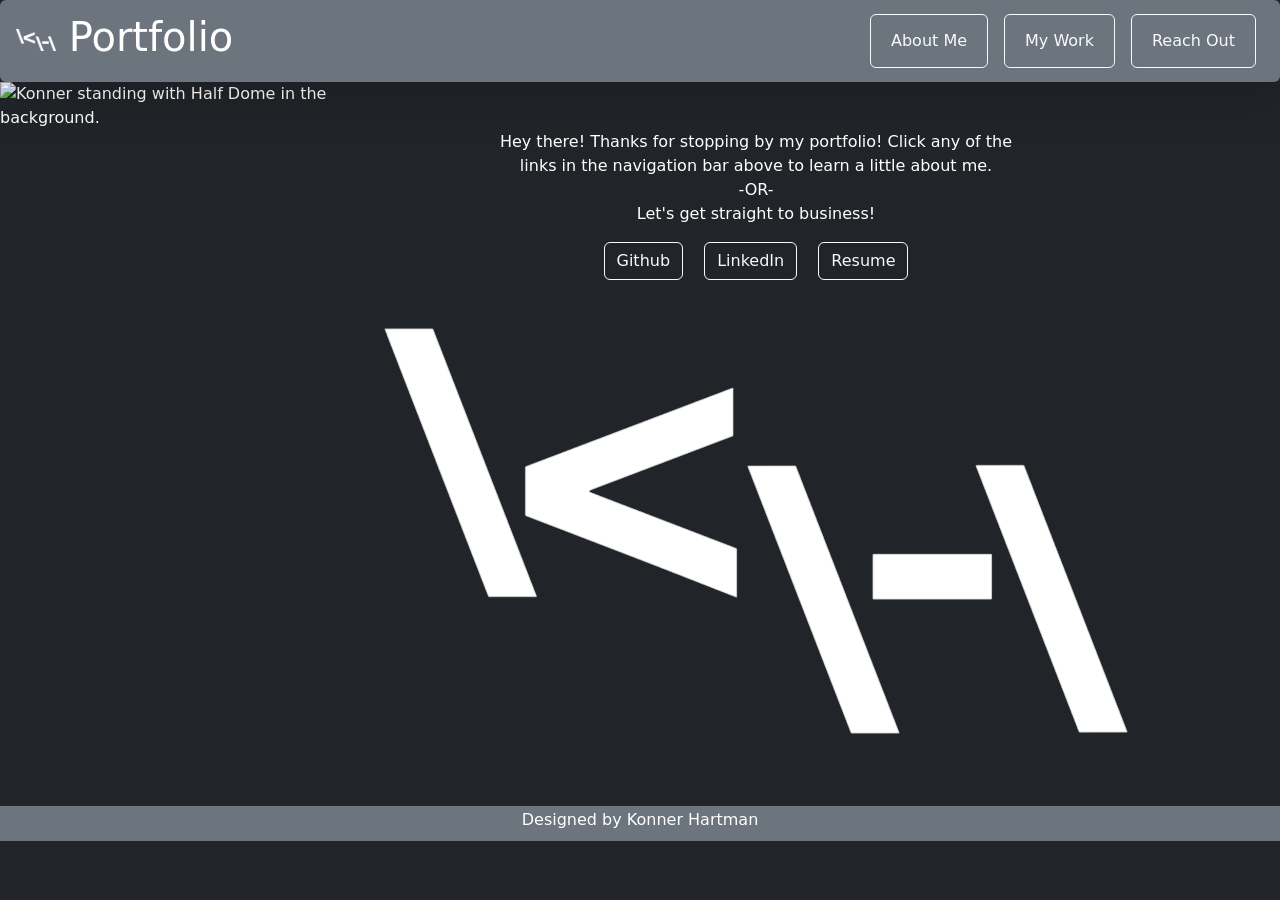
==== index.html @ e6d86e27 "Added links to landing page." ====
<!DOCTYPE html>
<html lang="en">
<head>
    <meta charset="UTF-8">
    <meta http-equiv="X-UA-Compatible" content="IE=edge">
    <meta name="viewport" content="width=device-width, initial-scale=1.0">
    <title>Portfolio :: K. Hartmnan</title>
    <link href="https://cdn.jsdelivr.net/npm/bootstrap@5.1.1/dist/css/bootstrap.min.css" rel="stylesheet" integrity="sha384-F3w7mX95PdgyTmZZMECAngseQB83DfGTowi0iMjiWaeVhAn4FJkqJByhZMI3AhiU" crossorigin="anonymous">
</head>
<body class="bg-dark text-white">

    <!-- Header and Nav Bar -->
    <nav class="shadow-lg rounded navbar sticky-top navbar-expand-lg navbar-dark bg-secondary py-2 ">
        <a class="navbar-brand mx-3" href="https://konnerhartman.github.io/K.-Hartman-Portfolio/">
            
            <h1><img width="40px" src="assets/images/KH-LOGO copy.png"> Portfolio</h1>
        </a>
        <button class="navbar-toggler" type="button" data-toggle="collapse" data-target="#navbarNav" aria-controls="navbarNav" aria-expanded="false" aria-label="Toggle navigation">
            <span class="navbar-toggler-icon"></span>
        </button>
        <div class="collapse navbar-collapse" id="navbarNav">
            <ul class="navbar-nav mx-3 ms-auto">
                <li class="nav-item mx-2">
                    <button type="button" class="btn btn-outline-light">
                        <a id="abtMeBtn" class="nav-link active text-reset" href="#about">About Me</a>
                    </button>
                </li>
                <li  class="nav-item mx-2">
                    <button type="button" class="btn btn-outline-light">
                        <a id="myWorkBtn" class="nav-link active text-reset" href="#myWork">My Work</a>
                    </button>
                </li>
                <li class="nav-item mx-2">
                    <button type="button" class="btn btn-outline-light">
                        <a id="reachMeBtn" class="nav-link active text-reset" href="#reachMe">Reach Out</a>
                    </button>
                </li>
            </ul>
        </div>
    </nav>

    <main>
        <!-- About Me Section -->
        
        <div class="container ms-0 ps-0">
            <div class="row">
                <section class="intro col-lg-4">
                    <img class="d-none d-sm-block d-sm-none d-md-block d-md-none d-lg-block img-fluid" height="700px" src="./assets/images/IMG_6895-cutout.png" alt="Konner standing with Half Dome in the background.">
                </section>
                
                <section class="col-lg-8">
                    <div id="mainLogo">
                        <div class="my-5 mx-5 px-5 text-center">
                            <p class="py-0 my-0">Hey there! Thanks for stopping by my portfolio! Click any of the links in the navigation bar above to learn a little about me.</p>
                            <p class="py-0 my-0">-OR-</p>
                            <p class="pt-0 mt-0">Let's get straight to business!</p>
                            <button type="button" class="btn btn-outline-light mx-2">
                                <a target="_blank" class="nav-link active text-reset" href="https://github.com/konnerhartman">Github</a>
                            </button>
                            <button type="button" class="btn btn-outline-light mx-2">
                                <a target="_blank" class="nav-link active text-reset" href="https://www.linkedin.com/in/konner-hartman/">LinkedIn</a>
                            </button>
                            <button type="button" class="btn btn-outline-light mx-2">
                                <a target="_blank" class="nav-link active text-reset" href="https://drive.google.com/file/d/1lR4tqZiNRSLzY7ES5JjUTpDskg7D9RO3/view">Resume</a>
                            </button>
                        </div>
                        <img class="img-fluid d-block my-5" alt="Responsive image"  height="300px" src="./assets/images/KH-LOGO copy.png" alt="">
                    </div>
                    <div class="accordion my-5 d-none shadow-lg" id="accordionExample">
                        <h2 class="text-center text-decoration-underline">About Me</h2>
                        <div class="card">
                          <div class="card-header bg-dark" id="headingOne">
                            <h2 class="mb-0">
                              <button class="btn btn-link collapsed text-white text-decoration-none" type="button" data-toggle="collapse" data-target="#collapseOne" aria-expanded="false" aria-controls="collapseOne">
                                My Past
                              </button>
                            </h2>
                          </div>
                      
                          <div id="collapseOne" class="collapse" aria-labelledby="headingOne" data-parent="#accordionExample">
                            <div class="card-body bg-secondary">
                                <p>Building is my passion. As a child, I would lock myself away in my bedroom, spending endless hours creating anything and everything with Lego. The older I became, the more I gained the trust of my father with power tools… because believe it or not, power tools can pose a bit of danger in the hands of a pre-teen. The power tools allowed me to create and transpire my love for creating through the medium of wood. I can vividly remember the days my dad took me on construction sites where I assisted with house add-ons, building decks, awnings, etc. The building went beyond that. We spent countless hours in his workshop, music blasting, garage door open — creating.</p>

                                <p>Outside of the garage, my time was spent outdoors; working outside, riding motorcycles and skateboarding. My most vivid memory was, of course, relevant to building. My parents bought a new water heater, and I immediately became an astronaut with the card box it came in. The box became a spaceship and I became the first man on the moon!</p>
                                 
                                <p>Letting my creativity run wild was my passion. Whether it was woodwork, art, or spending time outdoors — I was determined to build, to create, to make everything out of something!<p>                            
                            </div>
                          </div>
                        </div>

                        <div class="card">
                          <div class="card-header bg-dark" id="headingTwo">
                            <h2 class="mb-0">
                              <button class="btn btn-link collapsed text-white text-decoration-none" type="button" data-toggle="collapse" data-target="#collapseTwo" aria-expanded="false" aria-controls="collapseTwo">
                                My Present
                              </button>
                            </h2>
                          </div>

                          <div id="collapseTwo" class="collapse" aria-labelledby="headingTwo" data-parent="#accordionExample">
                            <div class="card-body bg-secondary">
                                <p>I’m currently a Senior Zoologist at the Dallas Zoo. I know what you’re thinking, “What a cool job!” And you’re right — it is! And while this opportunity is phenomenal and has offered me experiences that most wouldn’t get in a lifetime, I have decided to make a career change. My passion for creativity and building runs deep, and with great eager, I am transitioning into web design.</p>

                                <p>While working full-time at the zoo, I am a full stack coding bootcamp student at Southern Methodist University in Dallas, Tx.</p>

                                <p>While working 40 hours a week, I was apprehensive to sign up for a class the would add 20+ hours to my work week, but I was determined to make this life change happen. And I must say, it is going great!</p>
                            </div>
                          </div>
                        </div>

                        <div class="card">
                          <div class="card-header bg-dark" id="headingThree">
                            <h2 class="mb-0">
                              <button class="btn btn-link collapsed text-white text-decoration-none" type="button" data-toggle="collapse" data-target="#collapseThree" aria-expanded="false" aria-controls="collapseThree">
                                My Future
                              </button>
                            </h2>
                          </div>

                          <div id="collapseThree" class="collapse" aria-labelledby="headingThree" data-parent="#accordionExample">
                            <div class="card-body bg-secondary">
                                <p>My aspirations for my future are forever changing as life progresses. But one thing I do know is that I will be a successful web developer! As I did research into this completely new occupational field, I was always leaning toward back-end development, although I haven’t gotten too deep into that yet. I have tons of fun with front end design, so I may try my hand at free-lance as a side hustle, while I continue to achieve my goal of becoming a back-end developer.</p>

                                <p>Thanks for making it this far! Check out some of my other links above.</p>
                            </div>
                          </div>
                        </div>
                    </div>
                </section>
            </div>
        </div>
        <br>
        <!-- My Projects Section -->
        <div id="myWork" class="container d-none pt-5">
            <h2 class="text-center text-decoration-underline">My Work</h2>
            <p class="text-center">Hover over image for details.<br>Click image to deploy page in a new window.</p>
                    <div class="row">
                        <!-- Horiseon Refactoring -->
                        <article class="col-lg-6">
                            <p class="text-decoration-underline">Fetch A Buzz (My Latest Project)</p>
                            <a title="Fetch A Buzz is an app created as a class project by myself and two other classmates. This app allows the user to select certain cocktails and see the movie that made the drink famous. To achieve this we utilized Materialize (CSS framework), JQuery, and two APIs: OMDB and TheCocktailDB. My roll in this project was a wide spread of tasks, ranging from front end design, JavaScript functionality, to team managing within GitHub and making sure any branch issues were resolved correctly, the main branch remained clean, and each member stayed on task by using the KANBAN board on GitHub." 
                            target="_blank" href="https://konnerhartman.github.io/Fetch-A-Buzz/">
                                <img class="shadow p-3 mb-5 bg-secondary rounded img-fluid" src="./assets/images/Fetch-A-Buzz.png" alt="Screen capture of link.">
                            </a>
                        </article>

                        <!-- Website Design -->
                        <article class="col-lg-6">
                            <p class="text-decoration-underline">Website Design</p>
                            <a title="Here is an example of light web design I have done using a template site. This specific site was created on SquareSpace.com." target="_blank" href="https://www.perilousoutdoors.com/">
                                <img class="shadow p-3 mb-5 bg-secondary rounded img-fluid" src="./assets/images/perilousoutdoors.png" alt="Screen capture of link.">
                            </a>
                        </article>
                    </div>

                    <div class="row">
                    <!-- GitHub Link -->
                        <article class="col-lg-6">
                            <p class="text-decoration-underline">GitHub Links</p>
                            <a title="This will direct you to all of my current repositories where you will be able to view my deployed pages, code, and other activity." target="_blank" href="https://github.com/konnerhartman?tab=repositories">
                                <img class="shadow p-3 mb-5 bg-secondary rounded img-fluid" src="./assets/images/github-konnerhartman.png" alt="Screen capture of link.">
                            </a>
                        </article class="col-lg-6">

                        <!-- Google Portfolio -->
                        <article class="col-lg-6">
                            <p class="text-decoration-underline">Other Interests</p>
                            <a title="This Google page will give you a glimpse into other branches of my life. Get a better feel for who I am." target="_blank" href="https://drive.google.com/drive/folders/1UuTff7HrEOknrHOJARi-pUAUP2q-LWWB?usp=sharing">
                                <img class="shadow p-3 mb-5 bg-secondary rounded img-fluid" src="./assets/images/google-drive.png" alt="Screen capture of link.">
                            </a>
                        </article>
                    </div>
            </div>
        </div>

        <!-- Contact Me Section -->
        <div id="reachMe" class="container d-none ps-5">
            <h2 class="text-center text-decoration-underline" id="contact">Reach out</h2>
            <div class="row ps-5">
                <div class="col-lg-3 col-md-6 ps-5">
                    <a target="_blank" href="https://www.linkedin.com/in/konner-hartman/"><i class="fab fa-linkedin fa-3x"></i></a>
                </div>
                <div class="col-lg-3 col-md-6 ps-5">
                    <a target="_blank" href="https://github.com/konnerhartman"><i class="fab fa-github-square fa-3x"></i></a>
                </div>
                <div class="col-lg-3 col-md-6 ps-5">
                    <a target="_blank" href="https://www.facebook.com/konner.hartman"><i class="fab fa-facebook-square fa-3x"></i></a>
                </div>
                <div class="col-lg-3 col-md-6 ps-5">
                    <a target="_blank" href="https://twitter.com/kHartman22"><i class="fab fa-twitter-square fa-3x"></i></a>
                </div>
            </div>
            <div class="row ps-5"> 
                <div class="col-lg-6 ps-5">
                    <i class="fas fa-mobile-alt fa-3x fa-pull-left"></i> (214) 226-4278
                </div>
                <div class="col-lg-6 ps-5">
                    <i class="fas fa-envelope-square fa-3x fa-pull-left bi bi-align-center"></i> konner.hartman@yahoo.com
                </div>
            </div>
        </div>
    </main>

    <!-- Footer w/ Links  -->
    <footer class="text-center fixed-sticky bg-secondary py-1">
        <h6>Designed by Konner Hartman</h6>
    </footer>

    <script src="./assets/script.js"></script>
    <script src="https://code.jquery.com/jquery-3.3.1.slim.min.js" integrity="sha384-q8i/X+965DzO0rT7abK41JStQIAqVgRVzpbzo5smXKp4YfRvH+8abtTE1Pi6jizo" crossorigin="anonymous"></script>
    <script src="https://cdnjs.cloudflare.com/ajax/libs/popper.js/1.14.7/umd/popper.min.js" integrity="sha384-UO2eT0CpHqdSJQ6hJty5KVphtPhzWj9WO1clHTMGa3JDZwrnQq4sF86dIHNDz0W1" crossorigin="anonymous"></script>
    <script src="https://stackpath.bootstrapcdn.com/bootstrap/4.3.1/js/bootstrap.min.js" integrity="sha384-JjSmVgyd0p3pXB1rRibZUAYoIIy6OrQ6VrjIEaFf/nJGzIxFDsf4x0xIM+B07jRM" crossorigin="anonymous"></script>
    <script src="https://kit.fontawesome.com/2a07effbf4.js" crossorigin="anonymous"></script>
</body>

</html>
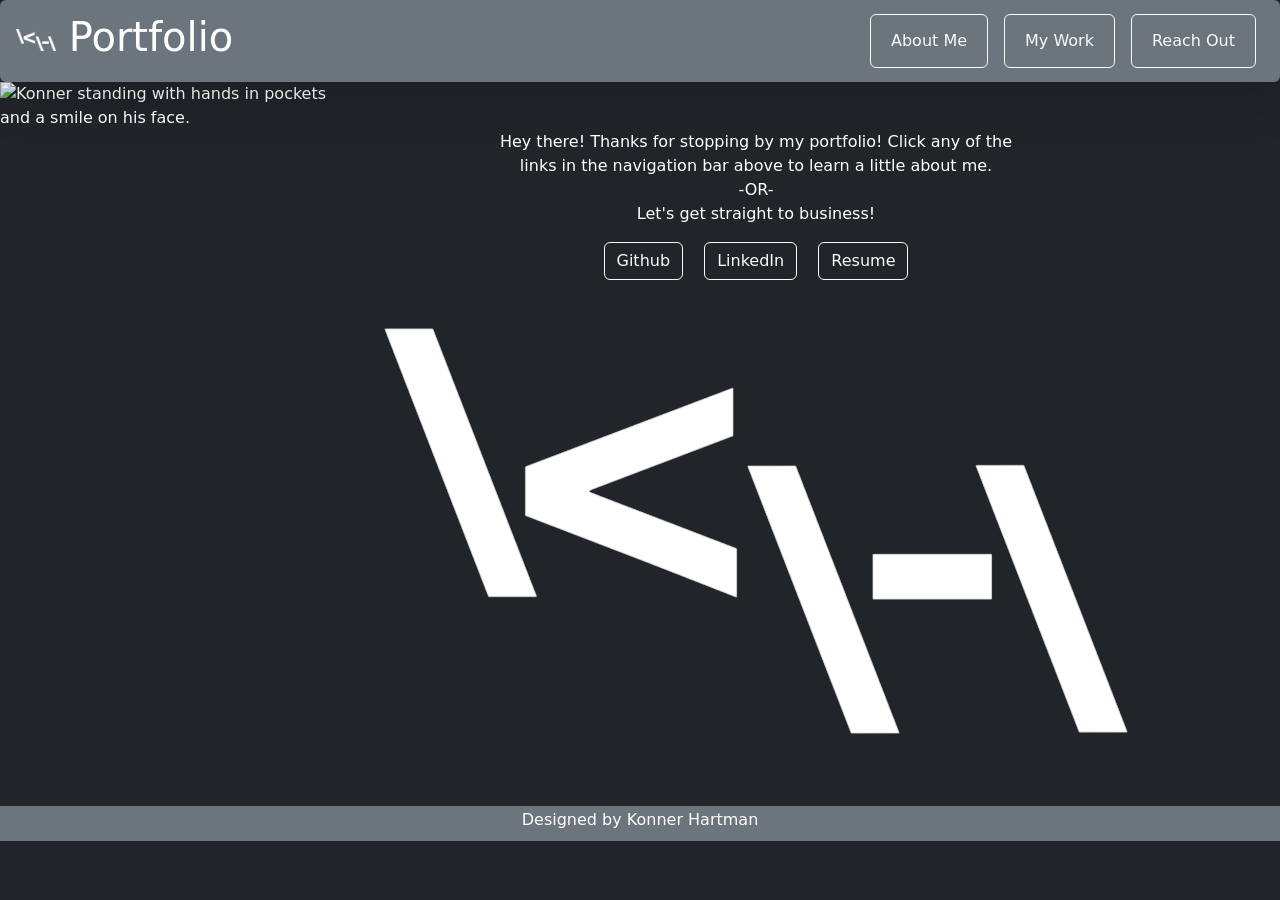
==== commit b80b2d47: "added logo to browser tab. Added new project to my work section." ====
--- a/index.html
+++ b/index.html
@@ -4,6 +4,7 @@
     <meta charset="UTF-8">
     <meta http-equiv="X-UA-Compatible" content="IE=edge">
     <meta name="viewport" content="width=device-width, initial-scale=1.0">
+    <link rel="icon" href="./assets/images/KH-LOGO copy.png">
     <title>Portfolio :: K. Hartmnan</title>
     <link href="https://cdn.jsdelivr.net/npm/bootstrap@5.1.1/dist/css/bootstrap.min.css" rel="stylesheet" integrity="sha384-F3w7mX95PdgyTmZZMECAngseQB83DfGTowi0iMjiWaeVhAn4FJkqJByhZMI3AhiU" crossorigin="anonymous">
 </head>
@@ -45,7 +46,7 @@
         <div class="container ms-0 ps-0">
             <div class="row">
                 <section class="intro col-lg-4">
-                    <img class="d-none d-sm-block d-sm-none d-md-block d-md-none d-lg-block img-fluid" height="700px" src="./assets/images/IMG_6895-cutout.png" alt="Konner standing with Half Dome in the background.">
+                    <img class="d-none d-sm-block d-sm-none d-md-block d-md-none d-lg-block img-fluid" height="700px" src="./assets/images/IMG_6895-cutout.png" alt="Konner standing with hands in pockets and a smile on his face.">
                 </section>
                 
                 <section class="col-lg-8">
@@ -64,7 +65,7 @@
                                 <a target="_blank" class="nav-link active text-reset" href="https://drive.google.com/file/d/1lR4tqZiNRSLzY7ES5JjUTpDskg7D9RO3/view">Resume</a>
                             </button>
                         </div>
-                        <img class="img-fluid d-block my-5" alt="Responsive image"  height="300px" src="./assets/images/KH-LOGO copy.png" alt="">
+                        <img class="img-fluid d-block my-5" alt="Responsive image"  height="300px" src="./assets/images/KH-LOGO copy.png" alt="Konner Hartman's logo.">
                     </div>
                     <div class="accordion my-5 d-none shadow-lg" id="accordionExample">
                         <h2 class="text-center text-decoration-underline">About Me</h2>
@@ -119,7 +120,7 @@
 
                           <div id="collapseThree" class="collapse" aria-labelledby="headingThree" data-parent="#accordionExample">
                             <div class="card-body bg-secondary">
-                                <p>My aspirations for my future are forever changing as life progresses. But one thing I do know is that I will be a successful web developer! As I did research into this completely new occupational field, I was always leaning toward back-end development, although I haven’t gotten too deep into that yet. I have tons of fun with front end design, so I may try my hand at free-lance as a side hustle, while I continue to achieve my goal of becoming a back-end developer.</p>
+                                <p>My aspirations for my future are forever changing as life progresses. But one thing I do know is that I will be a successful web developer! As I did research into this completely new occupational field, I was always leaning toward back-end development, although I haven’t gotten too deep into that yet. I have tons of fun with front-end design, so I may try my hand at free-lancing, while I continue to achieve my goal of becoming a back-end developer.</p>
 
                                 <p>Thanks for making it this far! Check out some of my other links above.</p>
                             </div>
@@ -133,9 +134,9 @@
         <!-- My Projects Section -->
         <div id="myWork" class="container d-none pt-5">
             <h2 class="text-center text-decoration-underline">My Work</h2>
-            <p class="text-center">Hover over image for details.<br>Click image to deploy page in a new window.</p>
+            <p class="text-center">Hover over each image for details.<br>Visit each page by clicking on the image.</p>
                     <div class="row">
-                        <!-- Horiseon Refactoring -->
+                        <!-- Most Recent Project -->
                         <article class="col-lg-6">
                             <p class="text-decoration-underline">Fetch A Buzz (My Latest Project)</p>
                             <a title="Fetch A Buzz is an app created as a class project by myself and two other classmates. This app allows the user to select certain cocktails and see the movie that made the drink famous. To achieve this we utilized Materialize (CSS framework), JQuery, and two APIs: OMDB and TheCocktailDB. My roll in this project was a wide spread of tasks, ranging from front end design, JavaScript functionality, to team managing within GitHub and making sure any branch issues were resolved correctly, the main branch remained clean, and each member stayed on task by using the KANBAN board on GitHub." 
@@ -144,23 +145,23 @@
                             </a>
                         </article>
 
-                        <!-- Website Design -->
+                        <!-- Second Project -->
+                        <article class="col-lg-6">
+                            <p class="text-decoration-underline col-lg-3">Work Day Scheduler</p>
+                            <a title="While building this app, I utilized moment.js, local storage, and JQuery to create a daily planner that will take a users input and all it to persist until the user clears it. Each hour block will show a color depending on time of day to indicate if the task is past due, on time, or approaching." target="_blank" href="https://konnerhartman.github.io/Work_Day_Scheduler/">
+                                <img class="shadow p-3 mb-5 bg-secondary rounded img-fluid" src="./assets/images/Work-Day-Scheduler.png" alt="Screen capture of link.">
+                            </a>
+                        </article>
+                    </div>
+
+                    <div class="row">
+                    <!-- Web Design -->
                         <article class="col-lg-6">
                             <p class="text-decoration-underline">Website Design</p>
                             <a title="Here is an example of light web design I have done using a template site. This specific site was created on SquareSpace.com." target="_blank" href="https://www.perilousoutdoors.com/">
                                 <img class="shadow p-3 mb-5 bg-secondary rounded img-fluid" src="./assets/images/perilousoutdoors.png" alt="Screen capture of link.">
                             </a>
                         </article>
-                    </div>
-
-                    <div class="row">
-                    <!-- GitHub Link -->
-                        <article class="col-lg-6">
-                            <p class="text-decoration-underline">GitHub Links</p>
-                            <a title="This will direct you to all of my current repositories where you will be able to view my deployed pages, code, and other activity." target="_blank" href="https://github.com/konnerhartman?tab=repositories">
-                                <img class="shadow p-3 mb-5 bg-secondary rounded img-fluid" src="./assets/images/github-konnerhartman.png" alt="Screen capture of link.">
-                            </a>
-                        </article class="col-lg-6">
 
                         <!-- Google Portfolio -->
                         <article class="col-lg-6">
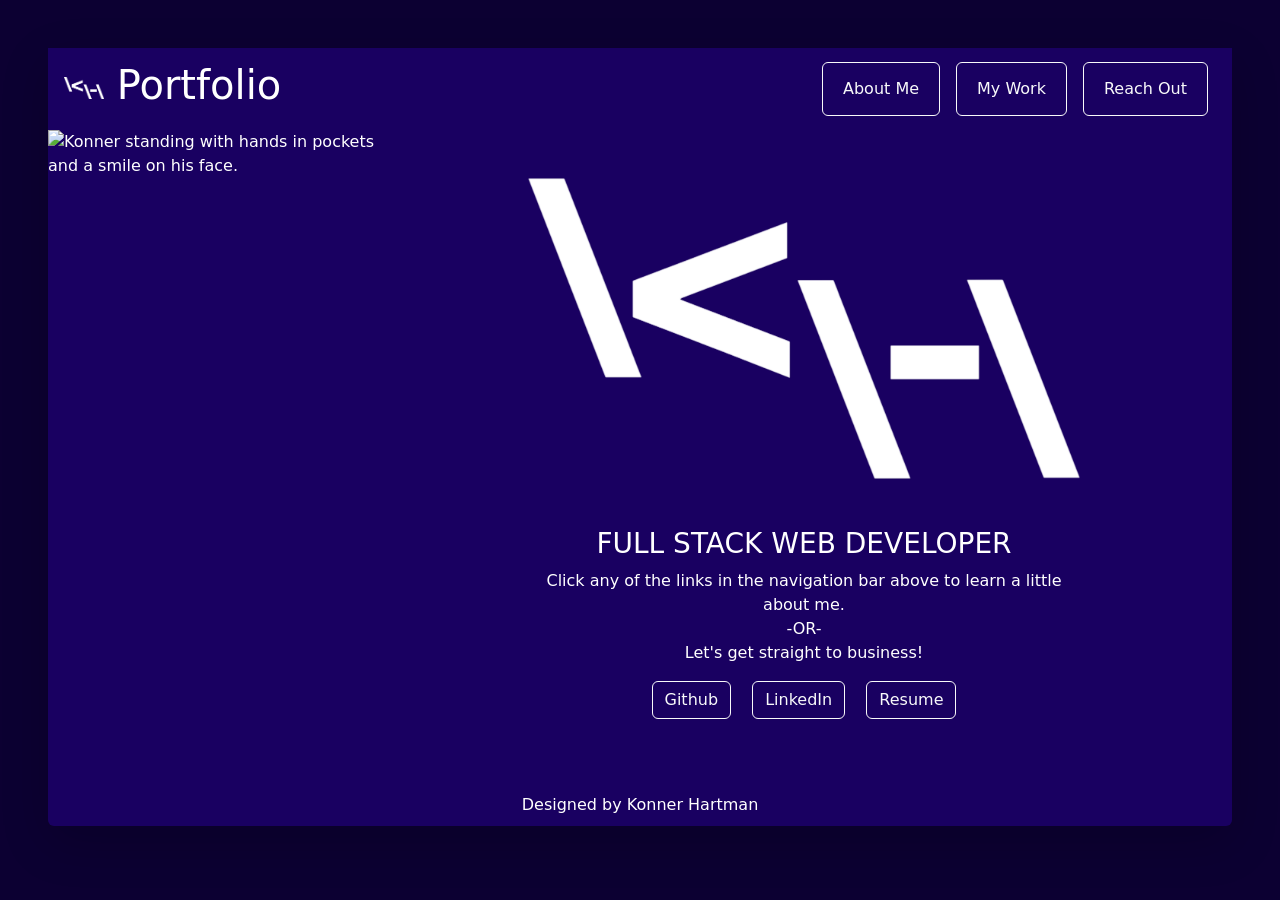
==== commit ce835098: "updated style, reformated html." ====
--- a/index.html
+++ b/index.html
@@ -6,210 +6,246 @@
     <meta name="viewport" content="width=device-width, initial-scale=1.0">
     <link rel="icon" href="./assets/images/KH-LOGO copy.png">
     <title>Portfolio :: K. Hartmnan</title>
-    <link href="https://cdn.jsdelivr.net/npm/bootstrap@5.1.1/dist/css/bootstrap.min.css" rel="stylesheet" integrity="sha384-F3w7mX95PdgyTmZZMECAngseQB83DfGTowi0iMjiWaeVhAn4FJkqJByhZMI3AhiU" crossorigin="anonymous">
-</head>
-<body class="bg-dark text-white">
-
-    <!-- Header and Nav Bar -->
-    <nav class="shadow-lg rounded navbar sticky-top navbar-expand-lg navbar-dark bg-secondary py-2 ">
-        <a class="navbar-brand mx-3" href="https://konnerhartman.github.io/K.-Hartman-Portfolio/">
+    <link href="https://cdn.jsdelivr.net/npm/bootstrap@5.1.3/dist/css/bootstrap.min.css" rel="stylesheet" integrity="sha384-1BmE4kWBq78iYhFldvKuhfTAU6auU8tT94WrHftjDbrCEXSU1oBoqyl2QvZ6jIW3" crossorigin="anonymous"></head>
+<body style="background-color: #0c0032;">
+
+    <div class="shadow-lg rounded text-white m-5" style="background-color: #190061;">
+        <!-- Header and Nav Bar -->
+        <nav class="navbar sticky-top navbar-expand-lg navbar-dark py-2" style="background-color: #190061">
+            <a class="navbar-brand mx-3" href="https://konnerhartman.github.io/K.-Hartman-Portfolio/">
+                
+                <h1><img width="40px" src="assets/images/KH-LOGO copy.png"> Portfolio</h1>
+            </a>
+            <button class="navbar-toggler" type="button" data-toggle="collapse" data-target="#navbarNav" aria-controls="navbarNav" aria-expanded="false" aria-label="Toggle navigation">
+                <span class="navbar-toggler-icon"></span>
+            </button>
+            <div class="collapse navbar-collapse" id="navbarNav">
+                <ul class="navbar-nav mx-3 ms-auto">
+                    <li class="nav-item mx-2">
+                        <button type="button" class="btn btn-outline-light" >
+                            <a id="abtMeBtn" class="nav-link active text-reset" href="#about">About Me</a>
+                        </button>
+                    </li>
+                    <li  class="nav-item mx-2">
+                        <button type="button" class="btn btn-outline-light">
+                            <a id="myWorkBtn" class="nav-link active text-reset" href="#myWork">My Work</a>
+                        </button>
+                    </li>
+                    <li class="nav-item mx-2">
+                        <button type="button" class="btn btn-outline-light">
+                            <a id="reachMeBtn" class="nav-link active text-reset" href="#reachMe">Reach Out</a>
+                        </button>
+                    </li>
+                </ul>
+            </div>
+        </nav>
+
+        <main>
+            <!-- About Me Section -->
             
-            <h1><img width="40px" src="assets/images/KH-LOGO copy.png"> Portfolio</h1>
-        </a>
-        <button class="navbar-toggler" type="button" data-toggle="collapse" data-target="#navbarNav" aria-controls="navbarNav" aria-expanded="false" aria-label="Toggle navigation">
-            <span class="navbar-toggler-icon"></span>
-        </button>
-        <div class="collapse navbar-collapse" id="navbarNav">
-            <ul class="navbar-nav mx-3 ms-auto">
-                <li class="nav-item mx-2">
-                    <button type="button" class="btn btn-outline-light">
-                        <a id="abtMeBtn" class="nav-link active text-reset" href="#about">About Me</a>
-                    </button>
-                </li>
-                <li  class="nav-item mx-2">
-                    <button type="button" class="btn btn-outline-light">
-                        <a id="myWorkBtn" class="nav-link active text-reset" href="#myWork">My Work</a>
-                    </button>
-                </li>
-                <li class="nav-item mx-2">
-                    <button type="button" class="btn btn-outline-light">
-                        <a id="reachMeBtn" class="nav-link active text-reset" href="#reachMe">Reach Out</a>
-                    </button>
-                </li>
-            </ul>
-        </div>
-    </nav>
-
-    <main>
-        <!-- About Me Section -->
-        
-        <div class="container ms-0 ps-0">
-            <div class="row">
-                <section class="intro col-lg-4">
-                    <img class="d-none d-sm-block d-sm-none d-md-block d-md-none d-lg-block img-fluid" height="700px" src="./assets/images/IMG_6895-cutout.png" alt="Konner standing with hands in pockets and a smile on his face.">
-                </section>
-                
-                <section class="col-lg-8">
-                    <div id="mainLogo">
-                        <div class="my-5 mx-5 px-5 text-center">
-                            <p class="py-0 my-0">Hey there! Thanks for stopping by my portfolio! Click any of the links in the navigation bar above to learn a little about me.</p>
-                            <p class="py-0 my-0">-OR-</p>
-                            <p class="pt-0 mt-0">Let's get straight to business!</p>
-                            <button type="button" class="btn btn-outline-light mx-2">
-                                <a target="_blank" class="nav-link active text-reset" href="https://github.com/konnerhartman">Github</a>
+            <div class="container ms-0 ps-0">
+                <div class="row">
+                    <section class="intro col-lg-4">
+                        <img class="d-none d-sm-block d-sm-none d-md-block d-md-none d-lg-block img-fluid" height="700px" src="./assets/images/IMG_6895-cutout.png" alt="Konner standing with hands in pockets and a smile on his face.">
+                    </section>
+                    
+                    <section class="col-lg-8">
+                        <div id="mainLogo">
+                            <div class="my-5 mx-5 px-5 text-center">
+                                <img class="img-fluid d-block my-5" alt="Responsive image"  height="300px" src="./assets/images/KH-LOGO copy.png" alt="Konner Hartman's logo.">
+                                <h3>FULL STACK WEB DEVELOPER</h3>
+                                <p class="py-0 my-0">Click any of the links in the navigation bar above to learn a little about me.</p>
+                                <p class="py-0 my-0">-OR-</p>
+                                <p class="pt-0 mt-0">Let's get straight to business!</p>
+                                <button type="button" class="btn btn-outline-light mx-2">
+                                    <a target="_blank" class="nav-link active text-reset" href="https://github.com/konnerhartman">Github</a>
+                                </button>
+                                <button type="button" class="btn btn-outline-light mx-2">
+                                    <a target="_blank" class="nav-link active text-reset" href="https://www.linkedin.com/in/konner-hartman/">LinkedIn</a>
+                                </button>
+                                <button type="button" class="btn btn-outline-light mx-2">
+                                    <a target="_blank" class="nav-link active text-reset" href="https://drive.google.com/file/d/1lR4tqZiNRSLzY7ES5JjUTpDskg7D9RO3/view">Resume</a>
+                                </button>
+                            </div>
+                        </div>
+                        <div class="accordion my-5 d-none shadow-lg" id="accordionExample">
+                            <h2 class="text-center text-decoration-underline">About Me</h2>
+                            <div class="card">
+                            <div class="card-header bg-dark" id="headingOne">
+                                <h2 class="mb-0">
+                                <button class="btn btn-link collapsed text-white text-decoration-none" type="button" data-toggle="collapse" data-target="#collapseOne" aria-expanded="false" aria-controls="collapseOne">
+                                    My Past
+                                </button>
+                                </h2>
+                            </div>
+                        
+                            <div id="collapseOne" class="collapse" aria-labelledby="headingOne" data-parent="#accordionExample">
+                                <div class="card-body bg-secondary">
+                                    <p>Building is my passion. As a child, I would lock myself away in my bedroom, spending endless hours creating anything and everything with Lego. The older I became, the more I gained the trust of my father with power tools… because believe it or not, power tools can pose a bit of danger in the hands of a pre-teen. The power tools allowed me to create and transpire my love for creating through the medium of wood. I can vividly remember the days my dad took me on construction sites where I assisted with house add-ons, building decks, awnings, etc. The building went beyond that. We spent countless hours in his workshop, music blasting, garage door open — creating.</p>
+
+                                    <p>Outside of the garage, my time was spent outdoors; working outside, riding motorcycles and skateboarding. My most vivid memory was, of course, relevant to building. My parents bought a new water heater, and I immediately became an astronaut with the card box it came in. The box became a spaceship and I became the first man on the moon!</p>
+                                    
+                                    <p>Letting my creativity run wild was my passion. Whether it was woodwork, art, or spending time outdoors — I was determined to build, to create, to make everything out of something!<p>                            
+                                </div>
+                            </div>
+                            </div>
+
+                            <div class="card">
+                            <div class="card-header bg-dark" id="headingTwo">
+                                <h2 class="mb-0">
+                                <button class="btn btn-link collapsed text-white text-decoration-none" type="button" data-toggle="collapse" data-target="#collapseTwo" aria-expanded="false" aria-controls="collapseTwo">
+                                    My Present
+                                </button>
+                                </h2>
+                            </div>
+
+                            <div id="collapseTwo" class="collapse" aria-labelledby="headingTwo" data-parent="#accordionExample">
+                                <div class="card-body bg-secondary">
+                                    <p>I’m currently a Senior Zoologist at the Dallas Zoo. I know what you’re thinking, “What a cool job!” And you’re right — it is! And while this opportunity is phenomenal and has offered me experiences that most wouldn’t get in a lifetime, I have decided to make a career change. My passion for creativity and building runs deep, and with great eager, I am transitioning into web design.</p>
+
+                                    <p>While working full-time at the zoo, I am a full stack coding bootcamp student at Southern Methodist University in Dallas, Tx.</p>
+
+                                    <p>While working 40 hours a week, I was apprehensive to sign up for a class the would add 20+ hours to my work week, but I was determined to make this life change happen. And I must say, it is going great!</p>
+                                </div>
+                            </div>
+                            </div>
+
+                            <div class="card">
+                            <div class="card-header bg-dark" id="headingThree">
+                                <h2 class="mb-0">
+                                <button class="btn btn-link collapsed text-white text-decoration-none" type="button" data-toggle="collapse" data-target="#collapseThree" aria-expanded="false" aria-controls="collapseThree">
+                                    My Future
+                                </button>
+                                </h2>
+                            </div>
+
+                            <div id="collapseThree" class="collapse" aria-labelledby="headingThree" data-parent="#accordionExample">
+                                <div class="card-body bg-secondary">
+                                    <p>My aspirations for my future are forever changing as life progresses. But one thing I do know is that I will be a successful web developer! As I did research into this completely new occupational field, I was always leaning toward back-end development, although I haven’t gotten too deep into that yet. I have tons of fun with front-end design, so I may try my hand at free-lancing, while I continue to achieve my goal of becoming a back-end developer.</p>
+
+                                    <p>Thanks for making it this far! Check out some of my other links above.</p>
+                                </div>
+                            </div>
+                            </div>
+                        </div>
+                    </section>
+                </div>
+            </div>
+            <br>
+            <!-- My Projects Section -->
+            <div id="myWork" class="container d-none pt-5">
+                <h2 class="text-center text-decoration-underline">
+                    My Work
+                </h2>
+
+                <!-- Most Recent Project -->
+
+                <div class="card mb-3" style="max-width: 100;">
+                    <div class="row g-0 bg-secondary">
+                        <div class="col-md-4">
+                            <img class="shadow bg-secondary rounded img-fluid" src="./assets/images/Fetch-A-Buzz.png" alt="Screen capture of link.">
+                            <button type="button" class="btn btn-outline-light">
+                                <a class="nav-link active text-reset" href="">Deployed Page</a>
+                            </button>        
+                            <button type="button" class="btn btn-outline-light">
+                                <a class="nav-link active text-reset" href="">Repository</a>
                             </button>
-                            <button type="button" class="btn btn-outline-light mx-2">
-                                <a target="_blank" class="nav-link active text-reset" href="https://www.linkedin.com/in/konner-hartman/">LinkedIn</a>
-                            </button>
-                            <button type="button" class="btn btn-outline-light mx-2">
-                                <a target="_blank" class="nav-link active text-reset" href="https://drive.google.com/file/d/1lR4tqZiNRSLzY7ES5JjUTpDskg7D9RO3/view">Resume</a>
-                            </button>
-                        </div>
-                        <img class="img-fluid d-block my-5" alt="Responsive image"  height="300px" src="./assets/images/KH-LOGO copy.png" alt="Konner Hartman's logo.">
-                    </div>
-                    <div class="accordion my-5 d-none shadow-lg" id="accordionExample">
-                        <h2 class="text-center text-decoration-underline">About Me</h2>
-                        <div class="card">
-                          <div class="card-header bg-dark" id="headingOne">
-                            <h2 class="mb-0">
-                              <button class="btn btn-link collapsed text-white text-decoration-none" type="button" data-toggle="collapse" data-target="#collapseOne" aria-expanded="false" aria-controls="collapseOne">
-                                My Past
-                              </button>
-                            </h2>
-                          </div>
-                      
-                          <div id="collapseOne" class="collapse" aria-labelledby="headingOne" data-parent="#accordionExample">
-                            <div class="card-body bg-secondary">
-                                <p>Building is my passion. As a child, I would lock myself away in my bedroom, spending endless hours creating anything and everything with Lego. The older I became, the more I gained the trust of my father with power tools… because believe it or not, power tools can pose a bit of danger in the hands of a pre-teen. The power tools allowed me to create and transpire my love for creating through the medium of wood. I can vividly remember the days my dad took me on construction sites where I assisted with house add-ons, building decks, awnings, etc. The building went beyond that. We spent countless hours in his workshop, music blasting, garage door open — creating.</p>
-
-                                <p>Outside of the garage, my time was spent outdoors; working outside, riding motorcycles and skateboarding. My most vivid memory was, of course, relevant to building. My parents bought a new water heater, and I immediately became an astronaut with the card box it came in. The box became a spaceship and I became the first man on the moon!</p>
-                                 
-                                <p>Letting my creativity run wild was my passion. Whether it was woodwork, art, or spending time outdoors — I was determined to build, to create, to make everything out of something!<p>                            
-                            </div>
-                          </div>
-                        </div>
-
-                        <div class="card">
-                          <div class="card-header bg-dark" id="headingTwo">
-                            <h2 class="mb-0">
-                              <button class="btn btn-link collapsed text-white text-decoration-none" type="button" data-toggle="collapse" data-target="#collapseTwo" aria-expanded="false" aria-controls="collapseTwo">
-                                My Present
-                              </button>
-                            </h2>
-                          </div>
-
-                          <div id="collapseTwo" class="collapse" aria-labelledby="headingTwo" data-parent="#accordionExample">
-                            <div class="card-body bg-secondary">
-                                <p>I’m currently a Senior Zoologist at the Dallas Zoo. I know what you’re thinking, “What a cool job!” And you’re right — it is! And while this opportunity is phenomenal and has offered me experiences that most wouldn’t get in a lifetime, I have decided to make a career change. My passion for creativity and building runs deep, and with great eager, I am transitioning into web design.</p>
-
-                                <p>While working full-time at the zoo, I am a full stack coding bootcamp student at Southern Methodist University in Dallas, Tx.</p>
-
-                                <p>While working 40 hours a week, I was apprehensive to sign up for a class the would add 20+ hours to my work week, but I was determined to make this life change happen. And I must say, it is going great!</p>
-                            </div>
-                          </div>
-                        </div>
-
-                        <div class="card">
-                          <div class="card-header bg-dark" id="headingThree">
-                            <h2 class="mb-0">
-                              <button class="btn btn-link collapsed text-white text-decoration-none" type="button" data-toggle="collapse" data-target="#collapseThree" aria-expanded="false" aria-controls="collapseThree">
-                                My Future
-                              </button>
-                            </h2>
-                          </div>
-
-                          <div id="collapseThree" class="collapse" aria-labelledby="headingThree" data-parent="#accordionExample">
-                            <div class="card-body bg-secondary">
-                                <p>My aspirations for my future are forever changing as life progresses. But one thing I do know is that I will be a successful web developer! As I did research into this completely new occupational field, I was always leaning toward back-end development, although I haven’t gotten too deep into that yet. I have tons of fun with front-end design, so I may try my hand at free-lancing, while I continue to achieve my goal of becoming a back-end developer.</p>
-
-                                <p>Thanks for making it this far! Check out some of my other links above.</p>
-                            </div>
-                          </div>
-                        </div>
-                    </div>
-                </section>
-            </div>
-        </div>
-        <br>
-        <!-- My Projects Section -->
-        <div id="myWork" class="container d-none pt-5">
-            <h2 class="text-center text-decoration-underline">My Work</h2>
-            <p class="text-center">Hover over each image for details.<br>Visit each page by clicking on the image.</p>
-                    <div class="row">
-                        <!-- Most Recent Project -->
-                        <article class="col-lg-6">
-                            <p class="text-decoration-underline">Fetch A Buzz (My Latest Project)</p>
-                            <a title="Fetch A Buzz is an app created as a class project by myself and two other classmates. This app allows the user to select certain cocktails and see the movie that made the drink famous. To achieve this we utilized Materialize (CSS framework), JQuery, and two APIs: OMDB and TheCocktailDB. My roll in this project was a wide spread of tasks, ranging from front end design, JavaScript functionality, to team managing within GitHub and making sure any branch issues were resolved correctly, the main branch remained clean, and each member stayed on task by using the KANBAN board on GitHub." 
-                            target="_blank" href="https://konnerhartman.github.io/Fetch-A-Buzz/">
-                                <img class="shadow p-3 mb-5 bg-secondary rounded img-fluid" src="./assets/images/Fetch-A-Buzz.png" alt="Screen capture of link.">
-                            </a>
-                        </article>
-
-                        <!-- Second Project -->
-                        <article class="col-lg-6">
-                            <p class="text-decoration-underline col-lg-3">Work Day Scheduler</p>
-                            <a title="While building this app, I utilized moment.js, local storage, and JQuery to create a daily planner that will take a users input and all it to persist until the user clears it. Each hour block will show a color depending on time of day to indicate if the task is past due, on time, or approaching." target="_blank" href="https://konnerhartman.github.io/Work_Day_Scheduler/">
-                                <img class="shadow p-3 mb-5 bg-secondary rounded img-fluid" src="./assets/images/Work-Day-Scheduler.png" alt="Screen capture of link.">
-                            </a>
-                        </article>
-                    </div>
-
-                    <div class="row">
+                        </div>
+                        <div class="col-md-8">
+                            <div class="card-body">
+                                <h5 class="card-title">Fetch A Buzz (My Latest Project)</h5>
+                                <p class="card-text">Fetch A Buzz is an app created as a class project by myself and two other classmates. This app allows the user to select certain cocktails and see the movie that made the drink famous. To achieve this we utilized Materialize (CSS framework), JQuery, and two APIs: OMDB and TheCocktailDB. My roll in this project was a wide spread of tasks, ranging from front end design, JavaScript functionality, to team managing within GitHub and making sure any branch issues were resolved correctly, the main branch remained clean, and each member stayed on task by using the KANBAN board on GitHub.</p>
+                            </div>
+                        </div>
+                    </div>
+                </div>
+
+                <!-- Second Project -->
+
+                <div class="card mb-3" style="max-width: 100;">
+                    <div class="row g-0 bg-secondary">
+                        <div class="col-md-4">
+                            <img class="shadow bg-secondary rounded img-fluid" src="./assets/images/Work-Day-Scheduler.png" alt="Screen capture of link.">                                   
+                            <button type="button" class="btn btn-outline-light">
+                                <a class="nav-link active text-reset" target="_blank" href="https://konnerhartman.github.io/Work_Day_Scheduler/">Deployed Page</a>
+                            </button>        
+                            <button type="button" class="btn btn-outline-light">
+                                <a class="nav-link active text-reset" href="">Repository</a>
+                            </button>                                
+                        </div>
+                        <div class="col-md-8">
+                            <div class="card-body">
+                                <h5 class="card-title">Work Day Scheduler</h5>
+                                <p class="card-text">While building this app, I utilized moment.js, local storage, and JQuery to create a daily planner that will take a users input and all it to persist until the user clears it. Each hour block will show a color depending on time of day to indicate if the task is past due, on time, or approaching.</p>
+                            </div>
+                        </div>
+                    </div>
+                </div>
+
+                <div class="row">
                     <!-- Web Design -->
-                        <article class="col-lg-6">
-                            <p class="text-decoration-underline">Website Design</p>
-                            <a title="Here is an example of light web design I have done using a template site. This specific site was created on SquareSpace.com." target="_blank" href="https://www.perilousoutdoors.com/">
-                                <img class="shadow p-3 mb-5 bg-secondary rounded img-fluid" src="./assets/images/perilousoutdoors.png" alt="Screen capture of link.">
-                            </a>
-                        </article>
-
-                        <!-- Google Portfolio -->
-                        <article class="col-lg-6">
-                            <p class="text-decoration-underline">Other Interests</p>
-                            <a title="This Google page will give you a glimpse into other branches of my life. Get a better feel for who I am." target="_blank" href="https://drive.google.com/drive/folders/1UuTff7HrEOknrHOJARi-pUAUP2q-LWWB?usp=sharing">
-                                <img class="shadow p-3 mb-5 bg-secondary rounded img-fluid" src="./assets/images/google-drive.png" alt="Screen capture of link.">
-                            </a>
-                        </article>
-                    </div>
-            </div>
-        </div>
-
-        <!-- Contact Me Section -->
-        <div id="reachMe" class="container d-none ps-5">
-            <h2 class="text-center text-decoration-underline" id="contact">Reach out</h2>
-            <div class="row ps-5">
-                <div class="col-lg-3 col-md-6 ps-5">
-                    <a target="_blank" href="https://www.linkedin.com/in/konner-hartman/"><i class="fab fa-linkedin fa-3x"></i></a>
-                </div>
-                <div class="col-lg-3 col-md-6 ps-5">
-                    <a target="_blank" href="https://github.com/konnerhartman"><i class="fab fa-github-square fa-3x"></i></a>
-                </div>
-                <div class="col-lg-3 col-md-6 ps-5">
-                    <a target="_blank" href="https://www.facebook.com/konner.hartman"><i class="fab fa-facebook-square fa-3x"></i></a>
-                </div>
-                <div class="col-lg-3 col-md-6 ps-5">
-                    <a target="_blank" href="https://twitter.com/kHartman22"><i class="fab fa-twitter-square fa-3x"></i></a>
-                </div>
-            </div>
-            <div class="row ps-5"> 
-                <div class="col-lg-6 ps-5">
-                    <i class="fas fa-mobile-alt fa-3x fa-pull-left"></i> (214) 226-4278
-                </div>
-                <div class="col-lg-6 ps-5">
-                    <i class="fas fa-envelope-square fa-3x fa-pull-left bi bi-align-center"></i> konner.hartman@yahoo.com
-                </div>
-            </div>
-        </div>
-    </main>
-
-    <!-- Footer w/ Links  -->
-    <footer class="text-center fixed-sticky bg-secondary py-1">
-        <h6>Designed by Konner Hartman</h6>
-    </footer>
+                    <div class="card col-lg-6 col-sm-12 bg-secondary">
+                        <img class="shadow bg-secondary rounded img-fluid" src="./assets/images/perilousoutdoors.png" alt="Screen capture of link.">
+                        <div class="card-body">
+                            <h5 class="card-title">Template Website Design</h5>
+                            <p class="card-text">Here is an example of light web design I have done using a template site. This specific site was created on SquareSpace.com.</p>
+                            <button type="button" class="btn btn-outline-light">
+                            <a class="nav-link active text-reset" target="_blank" href="https://www.perilousoutdoors.com/">Visit Site</a>
+                            </button>  
+                        </div>
+                    </div>
+                    <!-- Google Portfolio -->
+                    <div class="card col-lg-6 col-sm-12 bg-secondary">
+                        <img class="shadow rounded img-fluid" src="./assets/images/google-drive.png" alt="Screen capture of link.">
+                        <div class="card-body">
+                            <h5 class="card-title">Other Interests</h5>
+                            <p class="card-text">This Google page will give you a glimpse into other branches of my life. Get a better feel for who I am.</p>
+                            <button type="button" class="btn btn-outline-light">
+                            <a class="nav-link active text-reset" target="_blank" href="https://drive.google.com/drive/folders/1UuTff7HrEOknrHOJARi-pUAUP2q-LWWB?usp=sharing">Visit Site</a>
+                            </button>  
+                        </div>
+                    </div>  
+                </div>
+            </div>
+
+            <!-- Contact Me Section -->
+            <div id="reachMe" class="container d-none ps-5">
+                <h2 class="text-center text-decoration-underline" id="contact">Reach out</h2>
+                <div class="row ps-5">
+                    <div class="col-lg-3 col-md-6 ps-5">
+                        <a target="_blank" href="https://www.linkedin.com/in/konner-hartman/"><i class="fab fa-linkedin fa-3x"></i></a>
+                    </div>
+                    <div class="col-lg-3 col-md-6 ps-5">
+                        <a target="_blank" href="https://github.com/konnerhartman"><i class="fab fa-github-square fa-3x"></i></a>
+                    </div>
+                    <div class="col-lg-3 col-md-6 ps-5">
+                        <a target="_blank" href="https://www.facebook.com/konner.hartman"><i class="fab fa-facebook-square fa-3x"></i></a>
+                    </div>
+                    <div class="col-lg-3 col-md-6 ps-5">
+                        <a target="_blank" href="https://twitter.com/kHartman22"><i class="fab fa-twitter-square fa-3x"></i></a>
+                    </div>
+                </div>
+                <div class="row ps-5"> 
+                    <div class="col-lg-6 ps-5">
+                        <i class="fas fa-mobile-alt fa-3x fa-pull-left"></i> (214) 226-4278
+                    </div>
+                    <div class="col-lg-6 ps-5">
+                        <i class="fas fa-envelope-square fa-3x fa-pull-left bi bi-align-center"></i> konner.hartman@yahoo.com
+                    </div>
+                </div>
+            </div>
+        </main>
+
+        <!-- Footer -->
+        <footer class="text-center fixed-sticky py-1" style="">
+            <h6>Designed by Konner Hartman</h6>
+        </footer>
+    </div>
 
     <script src="./assets/script.js"></script>
     <script src="https://code.jquery.com/jquery-3.3.1.slim.min.js" integrity="sha384-q8i/X+965DzO0rT7abK41JStQIAqVgRVzpbzo5smXKp4YfRvH+8abtTE1Pi6jizo" crossorigin="anonymous"></script>
-    <script src="https://cdnjs.cloudflare.com/ajax/libs/popper.js/1.14.7/umd/popper.min.js" integrity="sha384-UO2eT0CpHqdSJQ6hJty5KVphtPhzWj9WO1clHTMGa3JDZwrnQq4sF86dIHNDz0W1" crossorigin="anonymous"></script>
+    <!-- JavaScript Bundle with Popper -->
+    <script src="https://cdn.jsdelivr.net/npm/bootstrap@5.1.3/dist/js/bootstrap.bundle.min.js" integrity="sha384-ka7Sk0Gln4gmtz2MlQnikT1wXgYsOg+OMhuP+IlRH9sENBO0LRn5q+8nbTov4+1p" crossorigin="anonymous"></script>
     <script src="https://stackpath.bootstrapcdn.com/bootstrap/4.3.1/js/bootstrap.min.js" integrity="sha384-JjSmVgyd0p3pXB1rRibZUAYoIIy6OrQ6VrjIEaFf/nJGzIxFDsf4x0xIM+B07jRM" crossorigin="anonymous"></script>
     <script src="https://kit.fontawesome.com/2a07effbf4.js" crossorigin="anonymous"></script>
 </body>
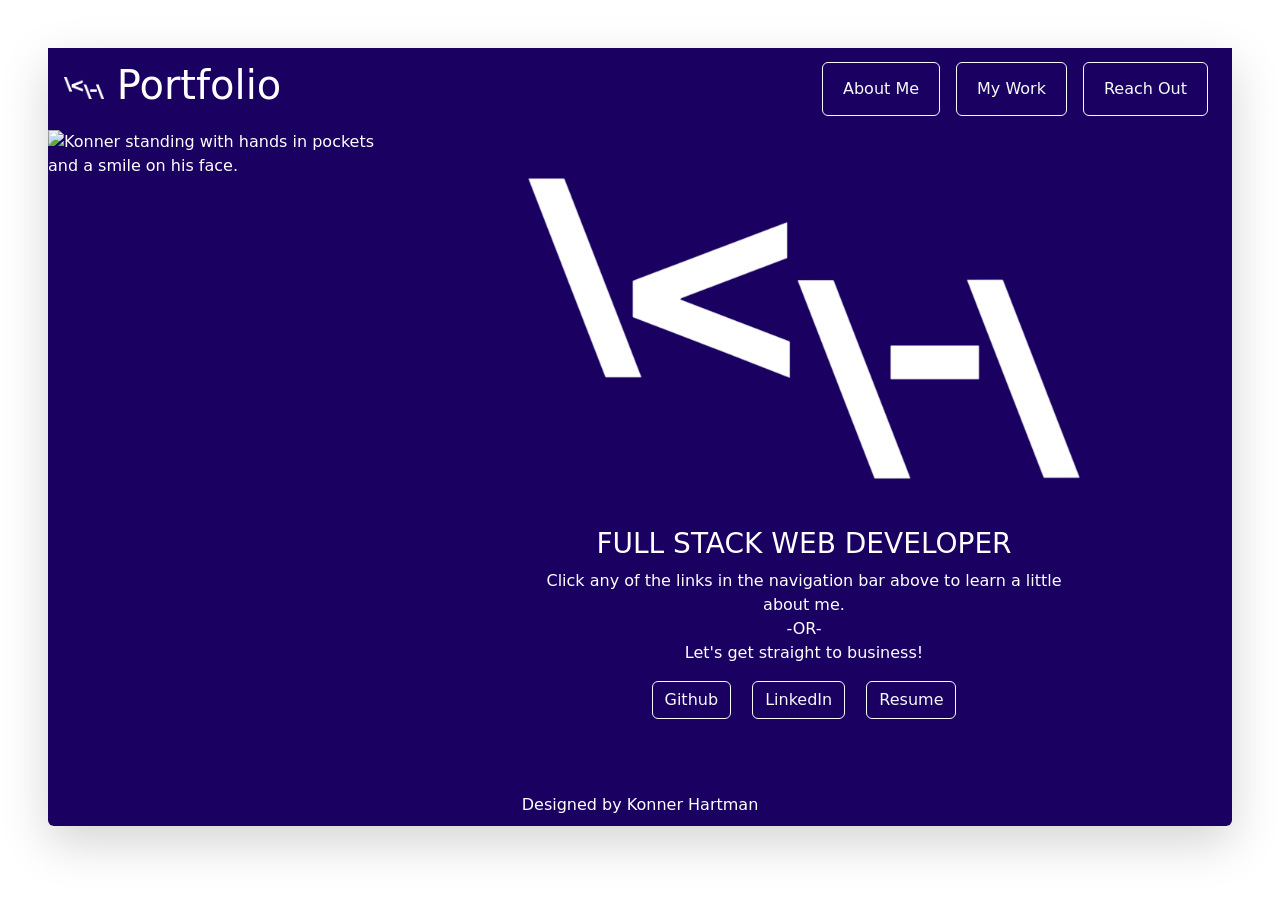
==== commit a4eabbb1: "updated  html." ====
--- a/index.html
+++ b/index.html
@@ -6,8 +6,10 @@
     <meta name="viewport" content="width=device-width, initial-scale=1.0">
     <link rel="icon" href="./assets/images/KH-LOGO copy.png">
     <title>Portfolio :: K. Hartmnan</title>
-    <link href="https://cdn.jsdelivr.net/npm/bootstrap@5.1.3/dist/css/bootstrap.min.css" rel="stylesheet" integrity="sha384-1BmE4kWBq78iYhFldvKuhfTAU6auU8tT94WrHftjDbrCEXSU1oBoqyl2QvZ6jIW3" crossorigin="anonymous"></head>
-<body style="background-color: #0c0032;">
+    <link href="https://cdn.jsdelivr.net/npm/bootstrap@5.1.3/dist/css/bootstrap.min.css" rel="stylesheet" integrity="sha384-1BmE4kWBq78iYhFldvKuhfTAU6auU8tT94WrHftjDbrCEXSU1oBoqyl2QvZ6jIW3" crossorigin="anonymous">
+</head>
+
+<body style="background-color: rgb(255, 255, 255);">
 
     <div class="shadow-lg rounded text-white m-5" style="background-color: #190061;">
         <!-- Header and Nav Bar -->
@@ -68,7 +70,7 @@
                                 </button>
                             </div>
                         </div>
-                        <div class="accordion my-5 d-none shadow-lg" id="accordionExample">
+                        <div class="accordion my-5 d-none" id="accordionExample">
                             <h2 class="text-center text-decoration-underline">About Me</h2>
                             <div class="card">
                             <div class="card-header bg-dark" id="headingOne">
@@ -152,8 +154,8 @@
                             </button>
                         </div>
                         <div class="col-md-8">
+                            <h5 class="card-title text-center bg-dark p-3">Fetch A Buzz (My Latest Project)</h5>
                             <div class="card-body">
-                                <h5 class="card-title">Fetch A Buzz (My Latest Project)</h5>
                                 <p class="card-text">Fetch A Buzz is an app created as a class project by myself and two other classmates. This app allows the user to select certain cocktails and see the movie that made the drink famous. To achieve this we utilized Materialize (CSS framework), JQuery, and two APIs: OMDB and TheCocktailDB. My roll in this project was a wide spread of tasks, ranging from front end design, JavaScript functionality, to team managing within GitHub and making sure any branch issues were resolved correctly, the main branch remained clean, and each member stayed on task by using the KANBAN board on GitHub.</p>
                             </div>
                         </div>
@@ -174,36 +176,36 @@
                             </button>                                
                         </div>
                         <div class="col-md-8">
+                            <h5 class="card-title text-center bg-dark p-3">Work Day Scheduler</h5>
                             <div class="card-body">
-                                <h5 class="card-title">Work Day Scheduler</h5>
                                 <p class="card-text">While building this app, I utilized moment.js, local storage, and JQuery to create a daily planner that will take a users input and all it to persist until the user clears it. Each hour block will show a color depending on time of day to indicate if the task is past due, on time, or approaching.</p>
                             </div>
                         </div>
                     </div>
                 </div>
 
-                <div class="row">
+                <div class="row g-0">
                     <!-- Web Design -->
-                    <div class="card col-lg-6 col-sm-12 bg-secondary">
+                    <div class="card col-lg-6 col-sm-12 bg-secondary m-0">
+                        <h5 class="card-title text-center bg-dark p-3">Template Website Design</h5>
                         <img class="shadow bg-secondary rounded img-fluid" src="./assets/images/perilousoutdoors.png" alt="Screen capture of link.">
                         <div class="card-body">
-                            <h5 class="card-title">Template Website Design</h5>
                             <p class="card-text">Here is an example of light web design I have done using a template site. This specific site was created on SquareSpace.com.</p>
-                            <button type="button" class="btn btn-outline-light">
+                        </div>
+                        <button type="button" class="btn btn-outline-light">
                             <a class="nav-link active text-reset" target="_blank" href="https://www.perilousoutdoors.com/">Visit Site</a>
-                            </button>  
-                        </div>
+                        </button>
                     </div>
                     <!-- Google Portfolio -->
-                    <div class="card col-lg-6 col-sm-12 bg-secondary">
+                    <div class="card col-lg-6 col-sm-12 bg-secondary m-0">
+                        <h5 class="card-title text-center bg-dark p-3">Other Interests</h5>
                         <img class="shadow rounded img-fluid" src="./assets/images/google-drive.png" alt="Screen capture of link.">
                         <div class="card-body">
-                            <h5 class="card-title">Other Interests</h5>
-                            <p class="card-text">This Google page will give you a glimpse into other branches of my life. Get a better feel for who I am.</p>
-                            <button type="button" class="btn btn-outline-light">
-                            <a class="nav-link active text-reset" target="_blank" href="https://drive.google.com/drive/folders/1UuTff7HrEOknrHOJARi-pUAUP2q-LWWB?usp=sharing">Visit Site</a>
-                            </button>  
-                        </div>
+                            <p class="card-text">This Google page will give you a glimpse into other branches of my life. Get a better feel for who I am.</p> 
+                        </div>
+                        <button type="button" class="btn btn-outline-light">
+                            <a class="nav-link active text-reset" target="_blank" href="https://drive.google.com/drive/folders/1UuTff7HrEOknrHOJARi-pUAUP2q-LWWB?usp=sharing">See More</a>
+                        </button> 
                     </div>  
                 </div>
             </div>
@@ -212,32 +214,32 @@
             <div id="reachMe" class="container d-none ps-5">
                 <h2 class="text-center text-decoration-underline" id="contact">Reach out</h2>
                 <div class="row ps-5">
-                    <div class="col-lg-3 col-md-6 ps-5">
-                        <a target="_blank" href="https://www.linkedin.com/in/konner-hartman/"><i class="fab fa-linkedin fa-3x"></i></a>
-                    </div>
-                    <div class="col-lg-3 col-md-6 ps-5">
-                        <a target="_blank" href="https://github.com/konnerhartman"><i class="fab fa-github-square fa-3x"></i></a>
-                    </div>
-                    <div class="col-lg-3 col-md-6 ps-5">
-                        <a target="_blank" href="https://www.facebook.com/konner.hartman"><i class="fab fa-facebook-square fa-3x"></i></a>
-                    </div>
-                    <div class="col-lg-3 col-md-6 ps-5">
-                        <a target="_blank" href="https://twitter.com/kHartman22"><i class="fab fa-twitter-square fa-3x"></i></a>
+                    <div class="col-lg-3 col-sm-6 ps-5">
+                        <a target="_blank" href="https://www.linkedin.com/in/konner-hartman/"><i class="fab fa-linkedin fa-5x"></i></a>
+                    </div>
+                    <div class="col-lg-3 col-sm-6 ps-5">
+                        <a target="_blank" href="https://github.com/konnerhartman"><i class="fab fa-github-square fa-5x"></i></a>
+                    </div>
+                    <div class="col-lg-3 col-sm-6 ps-5">
+                        <a target="_blank" href="https://www.facebook.com/konner.hartman"><i class="fab fa-facebook-square fa-5x"></i></a>
+                    </div>
+                    <div class="col-lg-3 col-sm-6 ps-5">
+                        <a target="_blank" href="https://twitter.com/kHartman22"><i class="fab fa-twitter-square fa-5x"></i></a>
                     </div>
                 </div>
                 <div class="row ps-5"> 
                     <div class="col-lg-6 ps-5">
-                        <i class="fas fa-mobile-alt fa-3x fa-pull-left"></i> (214) 226-4278
+                        <i class="fas fa-mobile-alt fa-5x fa-pull-left"></i> (214) 226-4278
                     </div>
                     <div class="col-lg-6 ps-5">
-                        <i class="fas fa-envelope-square fa-3x fa-pull-left bi bi-align-center"></i> konner.hartman@yahoo.com
+                        <i class="fas fa-envelope-square fa-5x fa-pull-left bi bi-align-center"></i> konner.hartman@yahoo.com
                     </div>
                 </div>
             </div>
         </main>
 
         <!-- Footer -->
-        <footer class="text-center fixed-sticky py-1" style="">
+        <footer class="text-center fixed-sticky py-1">
             <h6>Designed by Konner Hartman</h6>
         </footer>
     </div>
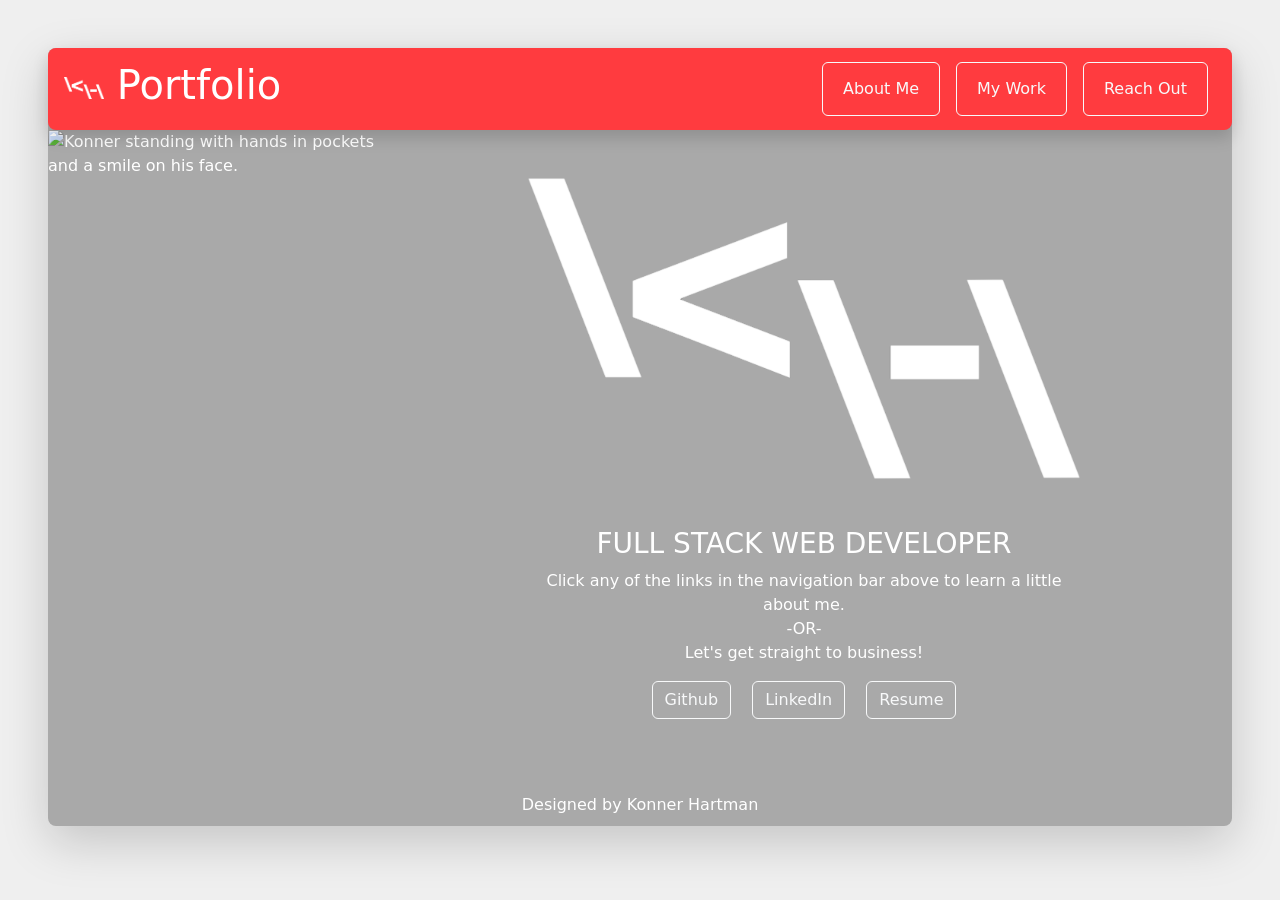
==== commit 29ebed90: "updated  projects in my work tab." ====
--- a/index.html
+++ b/index.html
@@ -9,11 +9,11 @@
     <link href="https://cdn.jsdelivr.net/npm/bootstrap@5.1.3/dist/css/bootstrap.min.css" rel="stylesheet" integrity="sha384-1BmE4kWBq78iYhFldvKuhfTAU6auU8tT94WrHftjDbrCEXSU1oBoqyl2QvZ6jIW3" crossorigin="anonymous">
 </head>
 
-<body style="background-color: rgb(255, 255, 255);">
-
-    <div class="shadow-lg rounded text-white m-5" style="background-color: #190061;">
+<body style="background-color: #efefef;">
+
+    <div class="shadow-lg rounded-3 text-white m-5" style="background-color: #a9a9a9;">
         <!-- Header and Nav Bar -->
-        <nav class="navbar sticky-top navbar-expand-lg navbar-dark py-2" style="background-color: #190061">
+        <nav class="navbar shadow rounded-3 sticky-top navbar-expand-lg navbar-dark py-2" style="background-color: #ff3b3f">
             <a class="navbar-brand mx-3" href="https://konnerhartman.github.io/K.-Hartman-Portfolio/">
                 
                 <h1><img width="40px" src="assets/images/KH-LOGO copy.png"> Portfolio</h1>
@@ -135,50 +135,95 @@
             </div>
             <br>
             <!-- My Projects Section -->
+
             <div id="myWork" class="container d-none pt-5">
                 <h2 class="text-center text-decoration-underline">
                     My Work
                 </h2>
 
-                <!-- Most Recent Project -->
+                <!-- First Project -->
+
+                <div class="card mb-3" style="max-width: 100;">
+                    <div class="row g-0 bg-secondary">
+                        <div class="col-md-4">
+                            <img class="shadow bg-secondary rounded img-fluid" src="./assets/images/BuggysBlog.gif" alt="Screen capture of link.">
+                            <button type="button" class="btn btn-outline-light">
+                                <a target="blank" class="nav-link active text-reset" href="https://buggys-blog.herokuapp.com/">Deployed Page</a>
+                            </button>        
+                            <button type="button" class="btn btn-outline-light">
+                                <a target="blank" class="nav-link active text-reset" href="https://github.com/konnerhartman/Tech-Blog">Repository</a>
+                            </button>
+                        </div>
+                        <div class="col-md-8">
+                            <h5 class="card-title text-center bg-dark p-3">"Buggy's Tech Blog"</h5>
+                            <div class="card-body">
+                                <p class="card-text">This app is a CMS-style blog site similar to a Wordpress site, where developers can publish their blog posts and comment on other developers’ posts as well. This app follows the MVC paradigm in its architectural structure, using Handlebars.js as the templating language, Sequelize as the ORM, and the express-session npm package for authentication.</p>
+                            </div>
+                        </div>
+                    </div>
+                </div>
+
+                <!-- Second Project -->
+
+                <div class="card mb-3" style="max-width: 100;">
+                    <div class="row g-0 bg-secondary">
+                        <div class="col-md-4">
+                            <img class="shadow bg-secondary rounded img-fluid" src="./assets/images/Employee_Tracker_SQL.gif" alt="Screen capture of link.">
+                            <button type="button" class="btn btn-outline-light">
+                                <a target="blank" class="nav-link active text-reset" href="https://youtu.be/Tyaef5QoG08">Demo Video</a>
+                            </button>        
+                            <button type="button" class="btn btn-outline-light">
+                                <a target="blank" class="nav-link active text-reset" href="https://github.com/konnerhartman/Employee-Tracker">Repository</a>
+                            </button>
+                        </div>
+                        <div class="col-md-8">
+                            <h5 class="card-title text-center bg-dark p-3">"Back-End Employee Tracker"</h5>
+                            <div class="card-body">
+                                <p class="card-text">This is a command-line application that manages a company's employee database, using Node.js, Inquirer, and MySQL. I built this app to gain valuable knowledge and experience with back-end coding, using SQL, Node.js, and NPM Inquirer. This app solves the problem of strugling to view and understand employes roles. While building this, I learned how to use SQL and how to connect it to other features like NPM and Node.JS. There is no deployed page for this app.</p>
+                            </div>
+                        </div>
+                    </div>
+                </div>
+
+                <!-- Third Project -->
+
+                <div class="card mb-3" style="max-width: 100;">
+                    <div class="row g-0 bg-secondary">
+                        <div class="col-md-4">
+                            <img class="shadow bg-secondary rounded img-fluid" src="./assets/images/Note_Taker.gif" alt="Screen capture of link.">
+                            <button type="button" class="btn btn-outline-light">
+                                <a target="blank" class="nav-link active text-reset" href=" https://shielded-hollows-62643.herokuapp.com/">Deployed Page</a>
+                            </button>        
+                            <button type="button" class="btn btn-outline-light">
+                                <a target="blank" class="nav-link active text-reset" href="https://github.com/konnerhartman/Note-Taker">Repository</a>
+                            </button>
+                        </div>
+                        <div class="col-md-8">
+                            <h5 class="card-title text-center bg-dark p-3">"Not Your Dad's Note Taking App"</h5>
+                            <div class="card-body">
+                                <p class="card-text">The app allows the user to make notes of To-Dos that persist on the page by utilising API's and databases. It was creating using express.js. My motivation for this app was to create something that the user could use to help visualize and accomplish tasks. While bulding this app I learned a lot about express and routing! I utilized seperate files for each specific code, which presented me with challanges when it came to linking all the files togehter.</p>
+                            </div>
+                        </div>
+                    </div>
+                </div>
+
+                <!-- Group Project -->
 
                 <div class="card mb-3" style="max-width: 100;">
                     <div class="row g-0 bg-secondary">
                         <div class="col-md-4">
                             <img class="shadow bg-secondary rounded img-fluid" src="./assets/images/Fetch-A-Buzz.png" alt="Screen capture of link.">
                             <button type="button" class="btn btn-outline-light">
-                                <a class="nav-link active text-reset" href="">Deployed Page</a>
+                                <a target="blank" class="nav-link active text-reset" href="https://konnerhartman.github.io/Fetch-A-Buzz/">Deployed Page</a>
                             </button>        
                             <button type="button" class="btn btn-outline-light">
-                                <a class="nav-link active text-reset" href="">Repository</a>
+                                <a target="blank" class="nav-link active text-reset" href="https://github.com/konnerhartman/Fetch-A-Buzz">Repository</a>
                             </button>
                         </div>
                         <div class="col-md-8">
-                            <h5 class="card-title text-center bg-dark p-3">Fetch A Buzz (My Latest Project)</h5>
+                            <h5 class="card-title text-center bg-dark p-3">"Fetch A Buzz"</h5>
                             <div class="card-body">
                                 <p class="card-text">Fetch A Buzz is an app created as a class project by myself and two other classmates. This app allows the user to select certain cocktails and see the movie that made the drink famous. To achieve this we utilized Materialize (CSS framework), JQuery, and two APIs: OMDB and TheCocktailDB. My roll in this project was a wide spread of tasks, ranging from front end design, JavaScript functionality, to team managing within GitHub and making sure any branch issues were resolved correctly, the main branch remained clean, and each member stayed on task by using the KANBAN board on GitHub.</p>
-                            </div>
-                        </div>
-                    </div>
-                </div>
-
-                <!-- Second Project -->
-
-                <div class="card mb-3" style="max-width: 100;">
-                    <div class="row g-0 bg-secondary">
-                        <div class="col-md-4">
-                            <img class="shadow bg-secondary rounded img-fluid" src="./assets/images/Work-Day-Scheduler.png" alt="Screen capture of link.">                                   
-                            <button type="button" class="btn btn-outline-light">
-                                <a class="nav-link active text-reset" target="_blank" href="https://konnerhartman.github.io/Work_Day_Scheduler/">Deployed Page</a>
-                            </button>        
-                            <button type="button" class="btn btn-outline-light">
-                                <a class="nav-link active text-reset" href="">Repository</a>
-                            </button>                                
-                        </div>
-                        <div class="col-md-8">
-                            <h5 class="card-title text-center bg-dark p-3">Work Day Scheduler</h5>
-                            <div class="card-body">
-                                <p class="card-text">While building this app, I utilized moment.js, local storage, and JQuery to create a daily planner that will take a users input and all it to persist until the user clears it. Each hour block will show a color depending on time of day to indicate if the task is past due, on time, or approaching.</p>
                             </div>
                         </div>
                     </div>
@@ -193,13 +238,13 @@
                             <p class="card-text">Here is an example of light web design I have done using a template site. This specific site was created on SquareSpace.com.</p>
                         </div>
                         <button type="button" class="btn btn-outline-light">
-                            <a class="nav-link active text-reset" target="_blank" href="https://www.perilousoutdoors.com/">Visit Site</a>
+                            <a target="blank" class="nav-link active text-reset" target="_blank" href="https://www.perilousoutdoors.com/">Visit Site</a>
                         </button>
                     </div>
                     <!-- Google Portfolio -->
                     <div class="card col-lg-6 col-sm-12 bg-secondary m-0">
                         <h5 class="card-title text-center bg-dark p-3">Other Interests</h5>
-                        <img class="shadow rounded img-fluid" src="./assets/images/google-drive.png" alt="Screen capture of link.">
+                        <img target="blank" class="shadow rounded img-fluid" src="./assets/images/google-drive.png" alt="Screen capture of link.">
                         <div class="card-body">
                             <p class="card-text">This Google page will give you a glimpse into other branches of my life. Get a better feel for who I am.</p> 
                         </div>
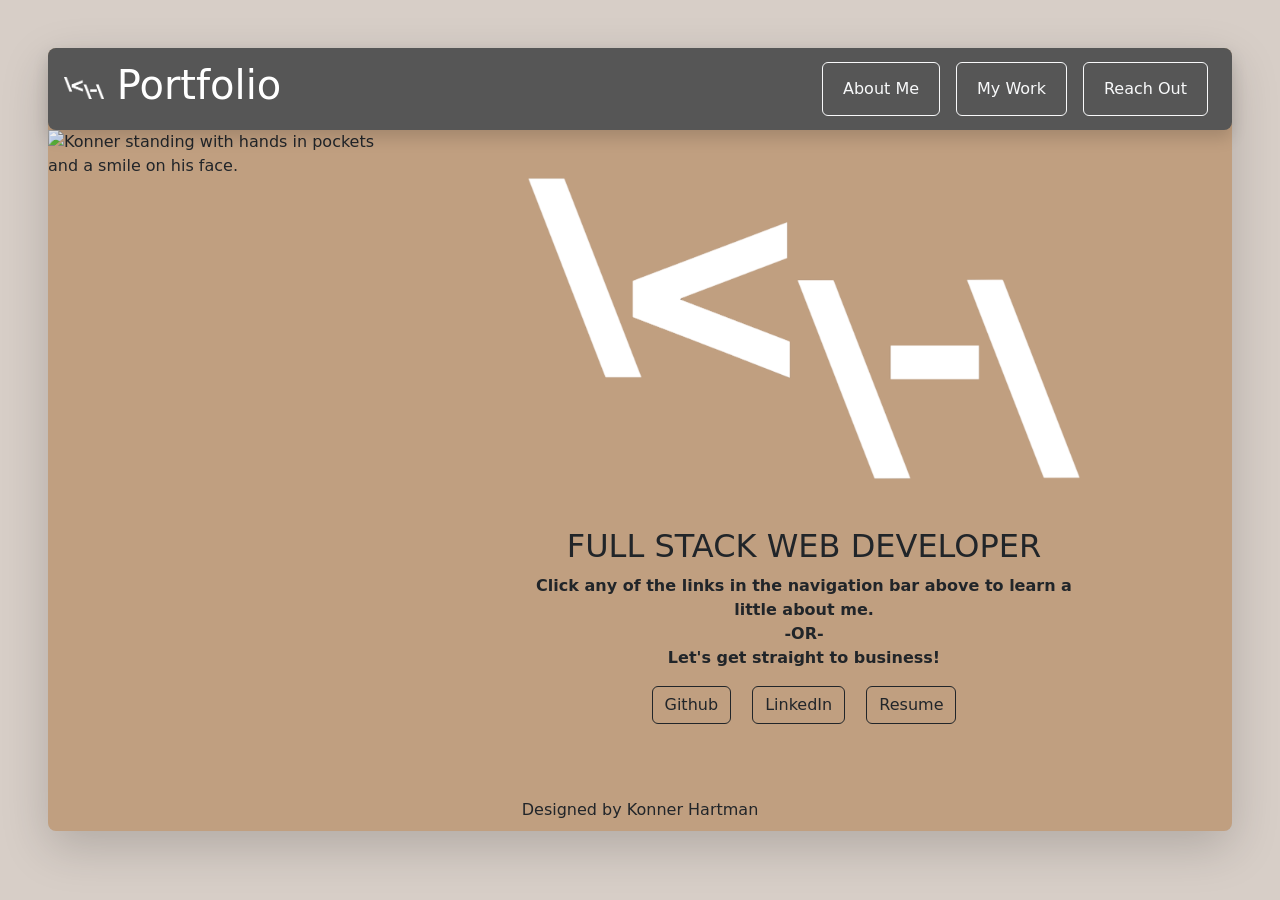
==== commit 2f2ba315: "changed color scheme and updated "reach me" section." ====
--- a/index.html
+++ b/index.html
@@ -9,11 +9,11 @@
     <link href="https://cdn.jsdelivr.net/npm/bootstrap@5.1.3/dist/css/bootstrap.min.css" rel="stylesheet" integrity="sha384-1BmE4kWBq78iYhFldvKuhfTAU6auU8tT94WrHftjDbrCEXSU1oBoqyl2QvZ6jIW3" crossorigin="anonymous">
 </head>
 
-<body style="background-color: #efefef;">
-
-    <div class="shadow-lg rounded-3 text-white m-5" style="background-color: #a9a9a9;">
+<body style="background-color: #d7cec7;">
+
+    <div class="shadow-lg rounded-3 m-5" style="background-color: #c09f80;">
         <!-- Header and Nav Bar -->
-        <nav class="navbar shadow rounded-3 sticky-top navbar-expand-lg navbar-dark py-2" style="background-color: #ff3b3f">
+        <nav class="navbar shadow rounded-3 sticky-top navbar-expand-lg navbar-dark py-2" style="background-color: #565656">
             <a class="navbar-brand mx-3" href="https://konnerhartman.github.io/K.-Hartman-Portfolio/">
                 
                 <h1><img width="40px" src="assets/images/KH-LOGO copy.png"> Portfolio</h1>
@@ -55,79 +55,115 @@
                         <div id="mainLogo">
                             <div class="my-5 mx-5 px-5 text-center">
                                 <img class="img-fluid d-block my-5" alt="Responsive image"  height="300px" src="./assets/images/KH-LOGO copy.png" alt="Konner Hartman's logo.">
-                                <h3>FULL STACK WEB DEVELOPER</h3>
-                                <p class="py-0 my-0">Click any of the links in the navigation bar above to learn a little about me.</p>
-                                <p class="py-0 my-0">-OR-</p>
-                                <p class="pt-0 mt-0">Let's get straight to business!</p>
-                                <button type="button" class="btn btn-outline-light mx-2">
+                                <h2>FULL STACK WEB DEVELOPER</h2>
+                                <p class="fw-bold py-0 my-0">Click any of the links in the navigation bar above to learn a little about me.</p>
+                                <p class="fw-bold py-0 my-0">-OR-</p>
+                                <p class="fw-bold pt-0 mt-0">Let's get straight to business!</p>
+                                <button type="button" class="btn btn-outline-dark mx-2">
                                     <a target="_blank" class="nav-link active text-reset" href="https://github.com/konnerhartman">Github</a>
                                 </button>
-                                <button type="button" class="btn btn-outline-light mx-2">
+                                <button type="button" class="btn btn-outline-dark mx-2">
                                     <a target="_blank" class="nav-link active text-reset" href="https://www.linkedin.com/in/konner-hartman/">LinkedIn</a>
                                 </button>
-                                <button type="button" class="btn btn-outline-light mx-2">
+                                <button type="button" class="btn btn-outline-dark mx-2">
                                     <a target="_blank" class="nav-link active text-reset" href="https://drive.google.com/file/d/1lR4tqZiNRSLzY7ES5JjUTpDskg7D9RO3/view">Resume</a>
                                 </button>
                             </div>
                         </div>
+
+                        <!-- Accordion About Me -->
+
                         <div class="accordion my-5 d-none" id="accordionExample">
-                            <h2 class="text-center text-decoration-underline">About Me</h2>
-                            <div class="card">
+                            <h2 class="text-center fw-bold">About Me</h2>
+                            <div class="">
                             <div class="card-header bg-dark" id="headingOne">
                                 <h2 class="mb-0">
-                                <button class="btn btn-link collapsed text-white text-decoration-none" type="button" data-toggle="collapse" data-target="#collapseOne" aria-expanded="false" aria-controls="collapseOne">
+                                <button class="btn btn-link collapsed text-white text-decoration-none px-5" type="button" data-toggle="collapse" data-target="#collapseOne" aria-expanded="false" aria-controls="collapseOne">
                                     My Past
                                 </button>
                                 </h2>
                             </div>
                         
                             <div id="collapseOne" class="collapse" aria-labelledby="headingOne" data-parent="#accordionExample">
-                                <div class="card-body bg-secondary">
-                                    <p>Building is my passion. As a child, I would lock myself away in my bedroom, spending endless hours creating anything and everything with Lego. The older I became, the more I gained the trust of my father with power tools… because believe it or not, power tools can pose a bit of danger in the hands of a pre-teen. The power tools allowed me to create and transpire my love for creating through the medium of wood. I can vividly remember the days my dad took me on construction sites where I assisted with house add-ons, building decks, awnings, etc. The building went beyond that. We spent countless hours in his workshop, music blasting, garage door open — creating.</p>
-
-                                    <p>Outside of the garage, my time was spent outdoors; working outside, riding motorcycles and skateboarding. My most vivid memory was, of course, relevant to building. My parents bought a new water heater, and I immediately became an astronaut with the card box it came in. The box became a spaceship and I became the first man on the moon!</p>
+                                <div class="card-body" style="color: white; background-color: #565656">
+                                    <p>Building is my passion. As a child, I would lock myself away in my bedroom, spending endless hours creating anything and everything with Lego, Lincoln Logs, or other building toys. The older I became, the more I gained the trust of my father with power tools… because believe it or not, power tools can pose a bit of danger in the hands of a pre-teen. The power tools allowed me to create and transpire my love for creating through the medium of wood. I can vividly remember the days my dad took me on construction sites where I assisted with house add-ons, building decks, awnings, etc. The building went beyond that. We spent countless hours in his workshop, music blasting, garage door open — just creating.</p>
+
+                                    <p>Outside of the garage, my time was spent outdoors; working outside, riding motorcycles and skateboarding. My most vivid memory was, of course, relevant to creating. My parents bought a new water heater, and while they attempted to discard the cardboard box it came in, I immediately became an astronaut and that box was my spaceship. I was suddenly the first man on the moon!</p>
                                     
-                                    <p>Letting my creativity run wild was my passion. Whether it was woodwork, art, or spending time outdoors — I was determined to build, to create, to make everything out of something!<p>                            
-                                </div>
-                            </div>
-                            </div>
-
-                            <div class="card">
+                                    <p>Letting my creativity run wild was my passion then and is to this day. Whether it was woodwork, art, or spending time outdoors — I was determined to build, to create, to make something out of nothing!<p>                            
+                                </div>
+                            </div>
+                            </div>
+
+                            <div class="">
                             <div class="card-header bg-dark" id="headingTwo">
                                 <h2 class="mb-0">
-                                <button class="btn btn-link collapsed text-white text-decoration-none" type="button" data-toggle="collapse" data-target="#collapseTwo" aria-expanded="false" aria-controls="collapseTwo">
+                                <button class="btn btn-link collapsed text-white text-decoration-none px-5" type="button" data-toggle="collapse" data-target="#collapseTwo" aria-expanded="false" aria-controls="collapseTwo">
                                     My Present
                                 </button>
                                 </h2>
                             </div>
 
                             <div id="collapseTwo" class="collapse" aria-labelledby="headingTwo" data-parent="#accordionExample">
-                                <div class="card-body bg-secondary">
-                                    <p>I’m currently a Senior Zoologist at the Dallas Zoo. I know what you’re thinking, “What a cool job!” And you’re right — it is! And while this opportunity is phenomenal and has offered me experiences that most wouldn’t get in a lifetime, I have decided to make a career change. My passion for creativity and building runs deep, and with great eager, I am transitioning into web design.</p>
-
-                                    <p>While working full-time at the zoo, I am a full stack coding bootcamp student at Southern Methodist University in Dallas, Tx.</p>
-
-                                    <p>While working 40 hours a week, I was apprehensive to sign up for a class the would add 20+ hours to my work week, but I was determined to make this life change happen. And I must say, it is going great!</p>
-                                </div>
-                            </div>
-                            </div>
-
-                            <div class="card">
+                                <div class="card-body" style="color: white; background-color: #565656">
+                                    <p>I’m currently a Senior Zoologist at the Dallas Zoo. I know what you’re thinking, “What a cool job!” And you’re right — it is! And while this opportunity is phenomenal and has offered me experiences that most wouldn’t get in a lifetime, I have decided to make a career change. My passion for creativity and building runs deep, and with great eager, I am transitioning into web development.</p>
+
+                                    <p>As I am working full-time at the zoo, I am also a full stack coding bootcamp student at Southern Methodist University in Dallas, Tx.</p>
+
+                                    <p>While working 40 hours a week, I was apprehensive to sign up for a class the would add 20+ hours to my work week, but I was determined to make this life change happen. And I must say, now that it is more than half way complete, I have absolutely fallen in love with it!</p>
+                                </div>
+                            </div>
+                            </div>
+
+                            <div class="">
                             <div class="card-header bg-dark" id="headingThree">
                                 <h2 class="mb-0">
-                                <button class="btn btn-link collapsed text-white text-decoration-none" type="button" data-toggle="collapse" data-target="#collapseThree" aria-expanded="false" aria-controls="collapseThree">
+                                <button class="btn btn-link collapsed text-white text-decoration-none px-5" type="button" data-toggle="collapse" data-target="#collapseThree" aria-expanded="false" aria-controls="collapseThree">
                                     My Future
                                 </button>
                                 </h2>
                             </div>
 
                             <div id="collapseThree" class="collapse" aria-labelledby="headingThree" data-parent="#accordionExample">
-                                <div class="card-body bg-secondary">
-                                    <p>My aspirations for my future are forever changing as life progresses. But one thing I do know is that I will be a successful web developer! As I did research into this completely new occupational field, I was always leaning toward back-end development, although I haven’t gotten too deep into that yet. I have tons of fun with front-end design, so I may try my hand at free-lancing, while I continue to achieve my goal of becoming a back-end developer.</p>
+                                <div class="card-body" style="color: white; background-color: #565656">
+                                    <p>My aspirations for my future are forever changing as life progresses. But one thing I do know is that I will be a successful web developer! As I did research into this completely new occupational field, I was always leaning toward back-end development. Although, I do have tons of fun with front-end design, so I may try my hand at free-lancing, while I continue to achieve my goal of becoming a back-end developer.</p>
 
                                     <p>Thanks for making it this far! Check out some of my other links above.</p>
                                 </div>
                             </div>
+                            </div>
+                        </div>
+
+                        <!-- Contact Me Section -->
+
+                        <div id="reachMe" class="container d-none gx-5">
+                            <h2 class="text-center fw-bold mt-5" id="contact">Reach out</h2>
+                            <p class="fw-bold text-center">I look forward to hearing from you!</p>
+                            <div class="row text-center">
+                                <div class="col-lg-6">
+                                    <a target="_blank" href="https://www.linkedin.com/in/konner-hartman/"><i class="fab fa-linkedin fa-5x"></i></a>
+                                </div>
+                                <div class="col-lg-6">
+                                    <a target="_blank" href="https://github.com/konnerhartman"><i class="fab fa-github-square fa-5x"></i></a>
+                                </div>
+                            </div>
+                            <div class="row text-center">
+                                <div class="col-lg-6">
+                                    <a target="_blank" href="https://www.facebook.com/konner.hartman"><i class="fab fa-facebook-square fa-5x"></i></a>
+                                </div>
+                                <div class="col-lg-6">
+                                    <a target="_blank" href="https://twitter.com/kHartman22"><i class="fab fa-twitter-square fa-5x"></i></a>
+                                </div>
+                            </div>
+                            <div class="row text-center">
+                                <div class="col-lg-6">
+                                    <i class="fas fa-mobile-alt fa-5x"></i>
+                                    <p class="fw-bold">(214) 226-4278</p>
+                                </div>
+                                <div class="col-lg-6">
+                                    <i class="fas fa-envelope-square fa-5x"></i>
+                                    <p class="fw-bold">konner.hartman@yahoo.com</p>
+                                </div>
                             </div>
                         </div>
                     </section>
@@ -137,25 +173,25 @@
             <!-- My Projects Section -->
 
             <div id="myWork" class="container d-none pt-5">
-                <h2 class="text-center text-decoration-underline">
+                <h2 class="text-center fw-bold">
                     My Work
                 </h2>
 
                 <!-- First Project -->
 
-                <div class="card mb-3" style="max-width: 100;">
-                    <div class="row g-0 bg-secondary">
+                <div class="mb-3 shadow-lg">
+                    <div class="row g-0 rounded" style="color: white; background-color: #565656">
                         <div class="col-md-4">
                             <img class="shadow bg-secondary rounded img-fluid" src="./assets/images/BuggysBlog.gif" alt="Screen capture of link.">
-                            <button type="button" class="btn btn-outline-light">
+                            <button type="button" class="btn btn-outline-light m-1">
                                 <a target="blank" class="nav-link active text-reset" href="https://buggys-blog.herokuapp.com/">Deployed Page</a>
                             </button>        
-                            <button type="button" class="btn btn-outline-light">
+                            <button type="button" class="btn btn-outline-light m-1">
                                 <a target="blank" class="nav-link active text-reset" href="https://github.com/konnerhartman/Tech-Blog">Repository</a>
                             </button>
                         </div>
                         <div class="col-md-8">
-                            <h5 class="card-title text-center bg-dark p-3">"Buggy's Tech Blog"</h5>
+                            <h5 class="card-title text-center bg-dark p-3 rounded">"Buggy's Tech Blog"</h5>
                             <div class="card-body">
                                 <p class="card-text">This app is a CMS-style blog site similar to a Wordpress site, where developers can publish their blog posts and comment on other developers’ posts as well. This app follows the MVC paradigm in its architectural structure, using Handlebars.js as the templating language, Sequelize as the ORM, and the express-session npm package for authentication.</p>
                             </div>
@@ -165,19 +201,19 @@
 
                 <!-- Second Project -->
 
-                <div class="card mb-3" style="max-width: 100;">
-                    <div class="row g-0 bg-secondary">
+                <div class="mb-3 shadow-lg">
+                    <div class="row g-0 rounded" style="color: white; background-color: #565656">
                         <div class="col-md-4">
                             <img class="shadow bg-secondary rounded img-fluid" src="./assets/images/Employee_Tracker_SQL.gif" alt="Screen capture of link.">
-                            <button type="button" class="btn btn-outline-light">
+                            <button type="button" class="btn btn-outline-light m-1">
                                 <a target="blank" class="nav-link active text-reset" href="https://youtu.be/Tyaef5QoG08">Demo Video</a>
                             </button>        
-                            <button type="button" class="btn btn-outline-light">
+                            <button type="button" class="btn btn-outline-light m-1">
                                 <a target="blank" class="nav-link active text-reset" href="https://github.com/konnerhartman/Employee-Tracker">Repository</a>
                             </button>
                         </div>
                         <div class="col-md-8">
-                            <h5 class="card-title text-center bg-dark p-3">"Back-End Employee Tracker"</h5>
+                            <h5 class="card-title text-center bg-dark p-3 rounded">"Back-End Employee Tracker"</h5>
                             <div class="card-body">
                                 <p class="card-text">This is a command-line application that manages a company's employee database, using Node.js, Inquirer, and MySQL. I built this app to gain valuable knowledge and experience with back-end coding, using SQL, Node.js, and NPM Inquirer. This app solves the problem of strugling to view and understand employes roles. While building this, I learned how to use SQL and how to connect it to other features like NPM and Node.JS. There is no deployed page for this app.</p>
                             </div>
@@ -187,19 +223,19 @@
 
                 <!-- Third Project -->
 
-                <div class="card mb-3" style="max-width: 100;">
-                    <div class="row g-0 bg-secondary">
+                <div class="mb-3 shadow-lg">
+                    <div class="row g-0 rounded" style="color: white; background-color: #565656">
                         <div class="col-md-4">
                             <img class="shadow bg-secondary rounded img-fluid" src="./assets/images/Note_Taker.gif" alt="Screen capture of link.">
-                            <button type="button" class="btn btn-outline-light">
+                            <button type="button" class="btn btn-outline-light m-1">
                                 <a target="blank" class="nav-link active text-reset" href=" https://shielded-hollows-62643.herokuapp.com/">Deployed Page</a>
                             </button>        
-                            <button type="button" class="btn btn-outline-light">
+                            <button type="button" class="btn btn-outline-light m-1">
                                 <a target="blank" class="nav-link active text-reset" href="https://github.com/konnerhartman/Note-Taker">Repository</a>
                             </button>
                         </div>
                         <div class="col-md-8">
-                            <h5 class="card-title text-center bg-dark p-3">"Not Your Dad's Note Taking App"</h5>
+                            <h5 class="card-title text-center bg-dark p-3 rounded">"Not Your Dad's Note Taking App"</h5>
                             <div class="card-body">
                                 <p class="card-text">The app allows the user to make notes of To-Dos that persist on the page by utilising API's and databases. It was creating using express.js. My motivation for this app was to create something that the user could use to help visualize and accomplish tasks. While bulding this app I learned a lot about express and routing! I utilized seperate files for each specific code, which presented me with challanges when it came to linking all the files togehter.</p>
                             </div>
@@ -209,19 +245,19 @@
 
                 <!-- Group Project -->
 
-                <div class="card mb-3" style="max-width: 100;">
-                    <div class="row g-0 bg-secondary">
+                <div class="mb-3 shadow-lg">
+                    <div class="row g-0 rounded" style="color: white; background-color: #565656">
                         <div class="col-md-4">
                             <img class="shadow bg-secondary rounded img-fluid" src="./assets/images/Fetch-A-Buzz.png" alt="Screen capture of link.">
-                            <button type="button" class="btn btn-outline-light">
+                            <button type="button" class="btn btn-outline-light m-1">
                                 <a target="blank" class="nav-link active text-reset" href="https://konnerhartman.github.io/Fetch-A-Buzz/">Deployed Page</a>
                             </button>        
-                            <button type="button" class="btn btn-outline-light">
+                            <button type="button" class="btn btn-outline-light m-1">
                                 <a target="blank" class="nav-link active text-reset" href="https://github.com/konnerhartman/Fetch-A-Buzz">Repository</a>
                             </button>
                         </div>
                         <div class="col-md-8">
-                            <h5 class="card-title text-center bg-dark p-3">"Fetch A Buzz"</h5>
+                            <h5 class="card-title text-center bg-dark p-3 rounded">"Fetch A Buzz"</h5>
                             <div class="card-body">
                                 <p class="card-text">Fetch A Buzz is an app created as a class project by myself and two other classmates. This app allows the user to select certain cocktails and see the movie that made the drink famous. To achieve this we utilized Materialize (CSS framework), JQuery, and two APIs: OMDB and TheCocktailDB. My roll in this project was a wide spread of tasks, ranging from front end design, JavaScript functionality, to team managing within GitHub and making sure any branch issues were resolved correctly, the main branch remained clean, and each member stayed on task by using the KANBAN board on GitHub.</p>
                             </div>
@@ -229,10 +265,10 @@
                     </div>
                 </div>
 
-                <div class="row g-0">
+                <div class="row g-0 content-justify-center">
                     <!-- Web Design -->
-                    <div class="card col-lg-6 col-sm-12 bg-secondary m-0">
-                        <h5 class="card-title text-center bg-dark p-3">Template Website Design</h5>
+                    <div class="col m-1 rounded shadow-lg" style="color: white; background-color: #565656">
+                        <h5 class="card-title text-center bg-dark p-3 rounded">Template Website Design</h5>
                         <img class="shadow bg-secondary rounded img-fluid" src="./assets/images/perilousoutdoors.png" alt="Screen capture of link.">
                         <div class="card-body">
                             <p class="card-text">Here is an example of light web design I have done using a template site. This specific site was created on SquareSpace.com.</p>
@@ -242,8 +278,8 @@
                         </button>
                     </div>
                     <!-- Google Portfolio -->
-                    <div class="card col-lg-6 col-sm-12 bg-secondary m-0">
-                        <h5 class="card-title text-center bg-dark p-3">Other Interests</h5>
+                    <div class="col m-1 rounded shadow-lg" style="color: white; background-color: #565656">
+                        <h5 class="card-title text-center bg-dark p-3 rounded">Other Interests</h5>
                         <img target="blank" class="shadow rounded img-fluid" src="./assets/images/google-drive.png" alt="Screen capture of link.">
                         <div class="card-body">
                             <p class="card-text">This Google page will give you a glimpse into other branches of my life. Get a better feel for who I am.</p> 
@@ -253,35 +289,7 @@
                         </button> 
                     </div>  
                 </div>
-            </div>
-
-            <!-- Contact Me Section -->
-            <div id="reachMe" class="container d-none ps-5">
-                <h2 class="text-center text-decoration-underline" id="contact">Reach out</h2>
-                <div class="row ps-5">
-                    <div class="col-lg-3 col-sm-6 ps-5">
-                        <a target="_blank" href="https://www.linkedin.com/in/konner-hartman/"><i class="fab fa-linkedin fa-5x"></i></a>
-                    </div>
-                    <div class="col-lg-3 col-sm-6 ps-5">
-                        <a target="_blank" href="https://github.com/konnerhartman"><i class="fab fa-github-square fa-5x"></i></a>
-                    </div>
-                    <div class="col-lg-3 col-sm-6 ps-5">
-                        <a target="_blank" href="https://www.facebook.com/konner.hartman"><i class="fab fa-facebook-square fa-5x"></i></a>
-                    </div>
-                    <div class="col-lg-3 col-sm-6 ps-5">
-                        <a target="_blank" href="https://twitter.com/kHartman22"><i class="fab fa-twitter-square fa-5x"></i></a>
-                    </div>
-                </div>
-                <div class="row ps-5"> 
-                    <div class="col-lg-6 ps-5">
-                        <i class="fas fa-mobile-alt fa-5x fa-pull-left"></i> (214) 226-4278
-                    </div>
-                    <div class="col-lg-6 ps-5">
-                        <i class="fas fa-envelope-square fa-5x fa-pull-left bi bi-align-center"></i> konner.hartman@yahoo.com
-                    </div>
-                </div>
-            </div>
-        </main>
+            </div>   
 
         <!-- Footer -->
         <footer class="text-center fixed-sticky py-1">
